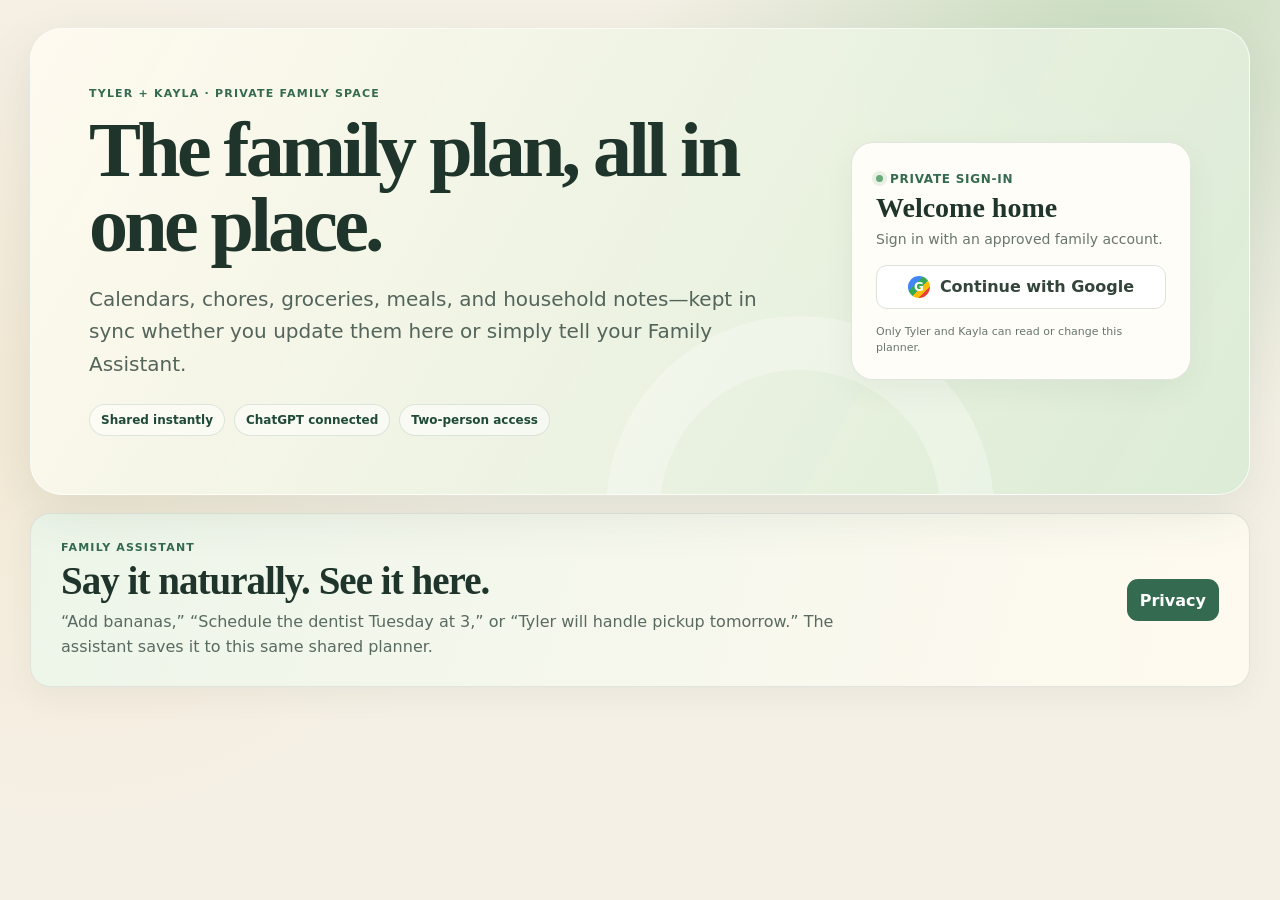
==== index.html @ 643282ab "Add full family calendar" ====
<!doctype html>
<html lang="en">
<head>
  <meta charset="UTF-8">
  <meta name="viewport" content="width=device-width,initial-scale=1">
  <meta name="description" content="A private shared family planner for Tyler and Kayla.">
  <title>Tyler & Kayla's Family Planner</title>
  <link rel="stylesheet" href="src/styles.css?v=calendar-1">
</head>
<body>
  <main class="shell">
    <section class="hero">
      <div class="hero-copy">
        <p class="eyebrow">Tyler + Kayla · Private family space</p>
        <h1>The family plan, all in one place.</h1>
        <p class="lede">Calendars, chores, groceries, meals, and household notes—kept in sync whether you update them here or simply tell your Family Assistant.</p>
        <div class="hero-pills" aria-label="Planner features">
          <span>Shared instantly</span>
          <span>ChatGPT connected</span>
          <span>Two-person access</span>
        </div>
      </div>

      <aside class="profile" aria-labelledby="signInTitle">
        <div>
          <span id="authStatus" class="status">Private sign-in</span>
          <h2 id="signInTitle">Welcome home</h2>
          <p id="authMessage" class="profile-copy">Sign in with an approved family account.</p>
        </div>

        <button id="googleSignIn" class="google-button" type="button">
          <span class="google-mark" aria-hidden="true">G</span>
          Continue with Google
        </button>

        <button id="signOut" class="secondary-button" type="button" hidden>Sign out</button>
        <small class="privacy-note">Only Tyler and Kayla can read or change this planner.</small>
      </aside>
    </section>

    <section id="dashboard" hidden>
      <header class="dashboard-bar">
        <div>
          <p class="eyebrow">Household dashboard</p>
          <h2>Today at a glance</h2>
          <p id="signedInAs" class="dashboard-copy"></p>
        </div>
        <div class="live-indicator">
          <span id="liveDot" class="live-dot" aria-hidden="true"></span>
          <span id="liveStatus">Connecting live updates…</span>
        </div>
      </header>

      <div id="summary" class="summary-grid" aria-label="Planner summary"></div>
      <section id="plannerGrid" class="grid" aria-label="Family planner"></section>
    </section>

    <section id="calendarView" class="calendar-view" aria-labelledby="calendarViewTitle" hidden>
      <div class="calendar-view-shell">
        <header class="calendar-view-header">
          <div class="calendar-view-brand">
            <button id="calendarClose" class="calendar-back-button" type="button">Back to planner</button>
            <div>
              <p class="eyebrow">Tyler + Kayla</p>
              <h2 id="calendarViewTitle">Family Calendar</h2>
            </div>
          </div>

          <div class="calendar-controls" aria-label="Calendar navigation">
            <button id="calendarToday" class="calendar-today-button" type="button">Today</button>
            <button id="calendarPrevious" class="calendar-nav-button" type="button" aria-label="Previous month">Previous</button>
            <button id="calendarNext" class="calendar-nav-button" type="button" aria-label="Next month">Next</button>
          </div>
        </header>

        <div class="calendar-toolbar">
          <div>
            <p class="card-eyebrow">Month view</p>
            <h3 id="calendarMonthLabel"></h3>
          </div>
          <div class="calendar-legend" aria-label="Calendar item types">
            <span><i class="legend-dot event-dot" aria-hidden="true"></i>Events</span>
            <span><i class="legend-dot task-dot" aria-hidden="true"></i>Tasks</span>
            <span><i class="legend-dot meal-dot" aria-hidden="true"></i>Meals</span>
          </div>
        </div>

        <div class="calendar-layout">
          <div class="calendar-board" aria-label="Monthly family calendar">
            <div class="calendar-weekdays" role="row" aria-hidden="true">
              <span>Sun</span>
              <span>Mon</span>
              <span>Tue</span>
              <span>Wed</span>
              <span>Thu</span>
              <span>Fri</span>
              <span>Sat</span>
            </div>
            <div id="calendarMonthGrid" class="calendar-month-grid" role="grid"></div>
          </div>

          <aside class="calendar-day-panel" aria-labelledby="calendarSelectedDate">
            <div class="calendar-day-heading">
              <p class="card-eyebrow">Selected day</p>
              <h3 id="calendarSelectedDate"></h3>
            </div>
            <div id="calendarDayItems" class="calendar-day-items" aria-live="polite"></div>

            <form id="calendarEventForm" class="calendar-event-form">
              <div>
                <p class="card-eyebrow">Quick add</p>
                <h3>Add an event</h3>
              </div>
              <label>
                <span>Event</span>
                <input id="calendarEventTitle" name="title" type="text" placeholder="Dinner, appointment, pickup..." required>
              </label>
              <div class="calendar-form-row">
                <label>
                  <span>Date</span>
                  <input id="calendarEventDate" name="date" type="date" required>
                </label>
                <label>
                  <span>Time</span>
                  <input id="calendarEventTime" name="time" type="time" value="09:00" required>
                </label>
              </div>
              <label>
                <span>Notes</span>
                <textarea id="calendarEventNotes" name="notes" placeholder="Address or anything worth remembering"></textarea>
              </label>
              <button type="submit">Add to family calendar</button>
            </form>
          </aside>
        </div>
      </div>
    </section>

    <section class="assistant-banner">
      <div>
        <p class="eyebrow">Family Assistant</p>
        <h2>Say it naturally. See it here.</h2>
        <p>“Add bananas,” “Schedule the dentist Tuesday at 3,” or “Tyler will handle pickup tomorrow.” The assistant saves it to this same shared planner.</p>
      </div>
      <a href="privacy.html">Privacy</a>
    </section>
  </main>

  <div id="toast" class="toast" role="status" aria-live="polite" hidden></div>

  <script src="src/supabase.js?v=2.110.6"></script>
  <script src="src/app.js?v=calendar-1"></script>
</body>
</html>
---- src/styles.css ----
:root {
  font-family: Inter, ui-sans-serif, system-ui, -apple-system, BlinkMacSystemFont, "Segoe UI", sans-serif;
  color: #1f352b;
  background: #f5f0e6;
  --green-900: #1f4a37;
  --green-700: #346b50;
  --green-500: #5e8c6f;
  --green-100: #e9f2e7;
  --cream: #f5f0e6;
  --paper: #fffdf8;
  --ink: #1f352b;
  --muted: #68766f;
  --line: #dde3db;
  --danger: #a4423b;
  --shadow: 0 18px 50px rgba(43, 77, 57, .10);
}

* { box-sizing: border-box; }

body {
  margin: 0;
  min-height: 100vh;
  background:
    radial-gradient(circle at 88% -5%, rgba(176, 210, 171, .65), transparent 31rem),
    radial-gradient(circle at 5% 45%, rgba(239, 218, 175, .32), transparent 28rem),
    var(--cream);
}

button,
input,
textarea,
summary { font: inherit; }

button,
summary { -webkit-tap-highlight-color: transparent; }

button:focus-visible,
input:focus-visible,
textarea:focus-visible,
summary:focus-visible,
a:focus-visible {
  outline: 3px solid rgba(52, 107, 80, .28);
  outline-offset: 2px;
}

.shell {
  width: min(1220px, calc(100% - 34px));
  margin: 0 auto;
  padding: 28px 0 56px;
}

.hero {
  display: grid;
  grid-template-columns: minmax(0, 1fr) 340px;
  gap: 38px;
  align-items: center;
  padding: clamp(30px, 5vw, 58px);
  border: 1px solid rgba(255, 255, 255, .72);
  border-radius: 32px;
  background: linear-gradient(120deg, rgba(255, 250, 239, .98), rgba(218, 235, 213, .96));
  box-shadow: var(--shadow);
  overflow: hidden;
  position: relative;
}

.hero::after {
  content: "";
  position: absolute;
  width: 280px;
  height: 280px;
  right: 255px;
  bottom: -210px;
  border-radius: 50%;
  border: 54px solid rgba(255, 255, 255, .28);
  pointer-events: none;
}

.hero-copy,
.profile { position: relative; z-index: 1; }

.eyebrow,
.card-eyebrow {
  margin: 0;
  color: var(--green-700);
  font-size: 11px;
  font-weight: 800;
  letter-spacing: .11em;
  text-transform: uppercase;
}

h1 {
  max-width: 760px;
  margin: 13px 0 20px;
  font: 700 clamp(43px, 6.5vw, 78px)/.96 Georgia, "Times New Roman", serif;
  letter-spacing: -.048em;
}

.lede {
  max-width: 690px;
  margin: 0;
  color: #53645b;
  font-size: clamp(17px, 2vw, 20px);
  line-height: 1.62;
}

.hero-pills {
  display: flex;
  flex-wrap: wrap;
  gap: 9px;
  margin-top: 24px;
}

.hero-pills span {
  padding: 8px 11px;
  border: 1px solid rgba(52, 107, 80, .15);
  border-radius: 999px;
  background: rgba(255, 255, 255, .52);
  color: var(--green-900);
  font-size: 12px;
  font-weight: 750;
}

.profile,
.card,
.summary-card,
.assistant-banner {
  border: 1px solid rgba(221, 227, 219, .9);
  background: rgba(255, 253, 248, .96);
  box-shadow: 0 10px 30px rgba(43, 77, 57, .06);
}

.profile {
  display: grid;
  gap: 15px;
  padding: 24px;
  border-radius: 22px;
}

.profile h2 {
  margin: 7px 0 5px;
  font: 700 28px/1.1 Georgia, "Times New Roman", serif;
}

.status {
  display: inline-flex;
  align-items: center;
  gap: 7px;
  color: var(--green-700);
  font-size: 12px;
  font-weight: 800;
  text-transform: uppercase;
  letter-spacing: .06em;
}

.status::before {
  content: "";
  width: 7px;
  height: 7px;
  border-radius: 50%;
  background: #69a979;
  box-shadow: 0 0 0 4px rgba(105, 169, 121, .15);
}

.profile-copy,
.dashboard-copy,
.privacy-note {
  color: var(--muted);
  line-height: 1.45;
}

.profile-copy { margin: 0; font-size: 14px; }
.privacy-note { font-size: 11px; }

button,
.assistant-banner a {
  min-height: 42px;
  border: 0;
  border-radius: 11px;
  padding: 10px 13px;
  background: var(--green-700);
  color: white;
  font-weight: 780;
  cursor: pointer;
  text-decoration: none;
  transition: transform .15s ease, box-shadow .15s ease, opacity .15s ease;
}

button:hover,
.assistant-banner a:hover {
  transform: translateY(-1px);
  box-shadow: 0 7px 16px rgba(52, 107, 80, .16);
}

button:disabled { cursor: wait; opacity: .55; transform: none; box-shadow: none; }

.google-button {
  display: flex;
  align-items: center;
  justify-content: center;
  gap: 10px;
  background: white;
  color: #33443b;
  border: 1px solid var(--line);
}

.google-mark {
  display: inline-grid;
  place-items: center;
  width: 22px;
  height: 22px;
  border-radius: 50%;
  background: linear-gradient(135deg, #4285f4 0 35%, #34a853 35% 55%, #fbbc05 55% 75%, #ea4335 75%);
  color: white;
  font-size: 12px;
  font-weight: 900;
}

.secondary-button {
  background: var(--green-100);
  color: var(--green-900);
}

.button-row {
  display: grid;
  grid-template-columns: 1fr 1fr;
  gap: 8px;
}

.password-access {
  border-top: 1px solid var(--line);
  padding-top: 12px;
}

.password-access summary {
  color: var(--muted);
  cursor: pointer;
  font-size: 12px;
  font-weight: 700;
}

.compact-form { margin-top: 13px; }

.form {
  display: grid;
  gap: 9px;
}

label {
  display: grid;
  gap: 6px;
  color: #44564c;
  font-size: 12px;
  font-weight: 750;
}

input,
textarea {
  width: 100%;
  border: 1px solid var(--line);
  border-radius: 10px;
  padding: 10px 11px;
  background: #fff;
  color: var(--ink);
}

input::placeholder,
textarea::placeholder { color: #9aa49e; }

textarea {
  min-height: 70px;
  resize: vertical;
}

#dashboard { margin-top: 28px; }

.dashboard-bar {
  display: flex;
  align-items: end;
  justify-content: space-between;
  gap: 20px;
  margin: 0 4px 16px;
}

.dashboard-bar h2,
.assistant-banner h2 {
  margin: 7px 0 4px;
  font: 700 clamp(28px, 4vw, 39px)/1.05 Georgia, "Times New Roman", serif;
  letter-spacing: -.025em;
}

.dashboard-copy { margin: 0; font-size: 13px; }

.live-indicator {
  display: flex;
  align-items: center;
  gap: 8px;
  padding: 9px 12px;
  border: 1px solid var(--line);
  border-radius: 999px;
  background: rgba(255, 253, 248, .76);
  color: var(--muted);
  font-size: 12px;
  font-weight: 700;
}

.live-dot {
  width: 8px;
  height: 8px;
  border-radius: 50%;
  background: #c9a85e;
}

.live-dot.connected {
  background: #5ba36d;
  box-shadow: 0 0 0 4px rgba(91, 163, 109, .14);
}

.summary-grid {
  display: grid;
  grid-template-columns: repeat(4, 1fr);
  gap: 12px;
  margin-bottom: 16px;
}

.summary-card {
  display: flex;
  align-items: baseline;
  gap: 10px;
  padding: 17px 18px;
  border-radius: 16px;
}

.summary-card strong {
  color: var(--green-900);
  font: 700 29px/1 Georgia, "Times New Roman", serif;
}

.summary-card span {
  color: var(--muted);
  font-size: 12px;
  font-weight: 750;
}

.grid {
  display: grid;
  grid-template-columns: repeat(3, minmax(0, 1fr));
  gap: 16px;
}

.card {
  min-width: 0;
  padding: 20px;
  border-radius: 20px;
}

.card-heading {
  display: flex;
  justify-content: space-between;
  align-items: start;
  gap: 12px;
  margin-bottom: 15px;
}

.card-heading h3 {
  margin: 5px 0 0;
  font: 700 25px/1.12 Georgia, "Times New Roman", serif;
}

.card-count {
  display: grid;
  place-items: center;
  min-width: 29px;
  height: 29px;
  border-radius: 10px;
  background: var(--green-100);
  color: var(--green-700);
  font-size: 12px;
  font-weight: 850;
}

.item-form {
  padding: 13px;
  border: 1px solid #e7ebe5;
  border-radius: 14px;
  background: #fbfaf5;
}

.item-form button { margin-top: 2px; }

.item-list { margin-top: 14px; }

.item {
  display: flex;
  justify-content: space-between;
  gap: 12px;
  padding: 14px 1px;
  border-top: 1px solid var(--line);
}

.item-copy { min-width: 0; }

.item-title-line {
  display: flex;
  align-items: center;
  flex-wrap: wrap;
  gap: 7px;
}

.item strong {
  display: block;
  overflow-wrap: anywhere;
}

.item small {
  display: block;
  margin-top: 4px;
  color: var(--muted);
  font-size: 11px;
  line-height: 1.4;
}

.item p {
  margin: 7px 0 0;
  color: #596a61;
  font-size: 12px;
  line-height: 1.45;
  white-space: pre-wrap;
}

.item.is-complete strong { color: #869189; text-decoration: line-through; }

.source-badge {
  padding: 3px 6px;
  border-radius: 999px;
  background: #eee9fb;
  color: #65568f;
  font-size: 9px;
  font-weight: 850;
  letter-spacing: .03em;
  text-transform: uppercase;
}

.item-actions {
  display: grid;
  align-content: start;
  gap: 3px;
}

.mini-button,
.text-button {
  min-height: 30px;
  padding: 5px 8px;
  border-radius: 8px;
  font-size: 10px;
}

.mini-button {
  background: var(--green-100);
  color: var(--green-700);
}

.text-button {
  background: transparent;
  color: #8a6b65;
}

.empty-state {
  margin: 4px 0 0;
  padding: 12px 0 2px;
  border-top: 1px solid var(--line);
  color: #909b95;
  font-size: 12px;
}

.activity-list { display: grid; }

.activity-item {
  display: grid;
  grid-template-columns: 31px 1fr;
  gap: 10px;
  align-items: start;
  padding: 12px 0;
  border-top: 1px solid var(--line);
}

.activity-initial {
  display: grid;
  place-items: center;
  width: 31px;
  height: 31px;
  border-radius: 11px;
  background: var(--green-100);
  color: var(--green-700);
  font: 700 14px Georgia, "Times New Roman", serif;
}

.activity-item strong {
  display: block;
  font-size: 12px;
  line-height: 1.35;
  text-transform: capitalize;
}

.activity-item small {
  display: block;
  margin-top: 3px;
  color: var(--muted);
  font-size: 10px;
  line-height: 1.4;
}

.assistant-banner {
  display: flex;
  align-items: center;
  justify-content: space-between;
  gap: 28px;
  margin-top: 18px;
  padding: 27px 30px;
  border-radius: 20px;
  background: linear-gradient(105deg, #edf5e9, #fffaf0);
}

.assistant-banner p:not(.eyebrow) {
  max-width: 790px;
  margin: 8px 0 0;
  color: #596a61;
  line-height: 1.55;
}

.assistant-banner a {
  display: inline-grid;
  place-items: center;
  min-width: 92px;
}

.toast {
  position: fixed;
  z-index: 20;
  right: 20px;
  bottom: 20px;
  max-width: min(380px, calc(100% - 40px));
  padding: 13px 16px;
  border-radius: 12px;
  background: var(--green-900);
  color: white;
  box-shadow: 0 16px 38px rgba(31, 53, 43, .28);
  font-size: 13px;
  font-weight: 700;
}

.toast.error { background: var(--danger); }

.oauth-body {
  display: grid;
  min-height: 100vh;
  place-items: center;
  padding: 22px;
}

.oauth-shell { width: min(520px, 100%); }

.oauth-card {
  padding: clamp(24px, 6vw, 38px);
  border: 1px solid var(--line);
  border-radius: 25px;
  background: var(--paper);
  box-shadow: var(--shadow);
}

.oauth-card h1 {
  margin: 10px 0 13px;
  font-size: clamp(37px, 8vw, 54px);
}

.oauth-card .lede { font-size: 16px; }

.oauth-panel {
  margin-top: 22px;
  padding: 17px;
  border: 1px solid var(--line);
  border-radius: 15px;
  background: #fbfaf5;
}

.oauth-panel h2 { margin: 0 0 7px; font: 700 23px Georgia, serif; }
.oauth-panel p { color: var(--muted); font-size: 13px; line-height: 1.5; }
.oauth-panel ul { margin: 12px 0 0; padding-left: 20px; color: #53645b; font-size: 13px; }
.oauth-actions { display: grid; grid-template-columns: 1fr 1fr; gap: 9px; margin-top: 16px; }
.oauth-message { margin: 14px 0 0; color: var(--muted); font-size: 12px; line-height: 1.45; }

.privacy-page {
  width: min(760px, calc(100% - 34px));
  margin: 0 auto;
  padding: 48px 0 72px;
}

.privacy-page article {
  padding: clamp(25px, 6vw, 48px);
  border: 1px solid var(--line);
  border-radius: 25px;
  background: var(--paper);
  box-shadow: var(--shadow);
}

.privacy-page h1 { font-size: clamp(42px, 8vw, 64px); }
.privacy-page h2 { margin: 30px 0 8px; font: 700 24px Georgia, serif; }
.privacy-page p,
.privacy-page li { color: #53645b; line-height: 1.65; }
.privacy-page a { color: var(--green-700); }

@media (max-width: 960px) {
  .hero { grid-template-columns: 1fr; }
  .hero::after { right: -150px; }
  .profile { max-width: 520px; }
  .grid { grid-template-columns: repeat(2, minmax(0, 1fr)); }
}

@media (max-width: 700px) {
  .shell { width: min(100% - 22px, 1220px); padding-top: 11px; }
  .hero { padding: 27px 20px; border-radius: 23px; gap: 27px; }
  h1 { font-size: clamp(42px, 14vw, 63px); }
  .hero-pills { gap: 6px; }
  .dashboard-bar { align-items: start; flex-direction: column; }
  .summary-grid { grid-template-columns: repeat(2, 1fr); }
  .grid { grid-template-columns: 1fr; }
  .assistant-banner { align-items: start; flex-direction: column; padding: 24px 21px; }
  .activity-card { order: 6; }
}

@media (prefers-reduced-motion: reduce) {
  *, *::before, *::after { scroll-behavior: auto !important; transition: none !important; }
}
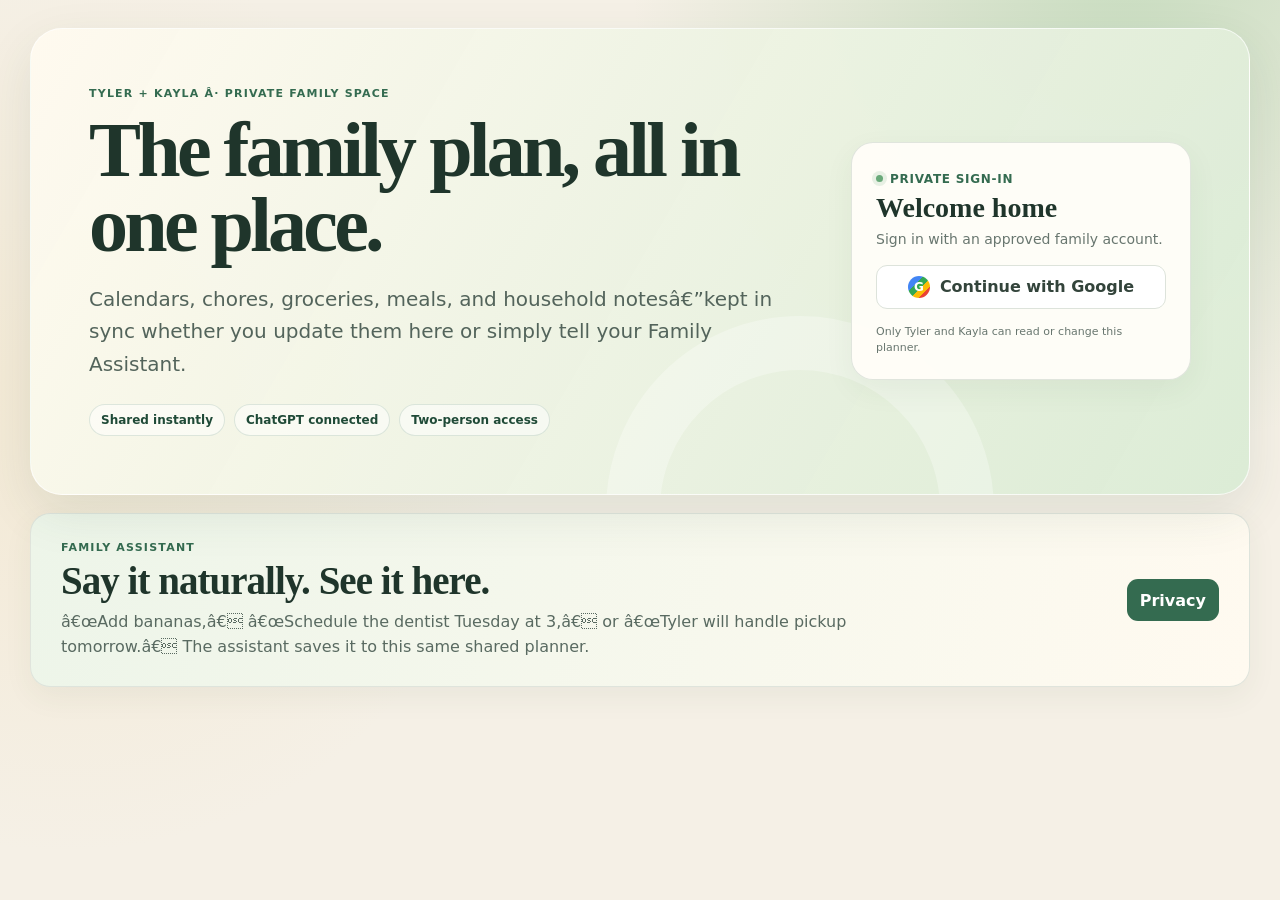
==== commit 4d321ec4: "Expand family planner features" ====
--- a/index.html
+++ b/index.html
@@ -5,15 +5,15 @@
   <meta name="viewport" content="width=device-width,initial-scale=1">
   <meta name="description" content="A private shared family planner for Tyler and Kayla.">
   <title>Tyler & Kayla's Family Planner</title>
-  <link rel="stylesheet" href="src/styles.css?v=calendar-1">
+  <link rel="stylesheet" href="src/styles.css?v=family-features-1">
 </head>
 <body>
   <main class="shell">
     <section class="hero">
       <div class="hero-copy">
-        <p class="eyebrow">Tyler + Kayla · Private family space</p>
+        <p class="eyebrow">Tyler + Kayla Â· Private family space</p>
         <h1>The family plan, all in one place.</h1>
-        <p class="lede">Calendars, chores, groceries, meals, and household notes—kept in sync whether you update them here or simply tell your Family Assistant.</p>
+        <p class="lede">Calendars, chores, groceries, meals, and household notesâ€”kept in sync whether you update them here or simply tell your Family Assistant.</p>
         <div class="hero-pills" aria-label="Planner features">
           <span>Shared instantly</span>
           <span>ChatGPT connected</span>
@@ -47,10 +47,11 @@
         </div>
         <div class="live-indicator">
           <span id="liveDot" class="live-dot" aria-hidden="true"></span>
-          <span id="liveStatus">Connecting live updates…</span>
+          <span id="liveStatus">Connecting live updatesâ€¦</span>
         </div>
       </header>
 
+      <section id="todayPanel" class="today-panel" aria-label="Today and reminders"></section>
       <div id="summary" class="summary-grid" aria-label="Planner summary"></div>
       <section id="plannerGrid" class="grid" aria-label="Family planner"></section>
     </section>
@@ -82,6 +83,8 @@
             <span><i class="legend-dot event-dot" aria-hidden="true"></i>Events</span>
             <span><i class="legend-dot task-dot" aria-hidden="true"></i>Tasks</span>
             <span><i class="legend-dot meal-dot" aria-hidden="true"></i>Meals</span>
+            <span><i class="legend-dot routine-dot" aria-hidden="true"></i>Routines</span>
+            <span><i class="legend-dot reminder-dot" aria-hidden="true"></i>Reminders</span>
           </div>
         </div>
 
@@ -140,7 +143,7 @@
       <div>
         <p class="eyebrow">Family Assistant</p>
         <h2>Say it naturally. See it here.</h2>
-        <p>“Add bananas,” “Schedule the dentist Tuesday at 3,” or “Tyler will handle pickup tomorrow.” The assistant saves it to this same shared planner.</p>
+        <p>â€œAdd bananas,â€ â€œSchedule the dentist Tuesday at 3,â€ or â€œTyler will handle pickup tomorrow.â€ The assistant saves it to this same shared planner.</p>
       </div>
       <a href="privacy.html">Privacy</a>
     </section>
@@ -149,6 +152,7 @@
   <div id="toast" class="toast" role="status" aria-live="polite" hidden></div>
 
   <script src="src/supabase.js?v=2.110.6"></script>
-  <script src="src/app.js?v=calendar-1"></script>
+  <script src="src/app.js?v=family-features-1"></script>
 </body>
 </html>
+
--- a/src/styles.css
+++ b/src/styles.css
@@ -509,6 +509,373 @@
   line-height: 1.4;
 }
 
+.calendar-title-link {
+  display: inline-flex;
+  align-items: center;
+  gap: 8px;
+  color: var(--green-900);
+  text-decoration-thickness: 1px;
+  text-decoration-color: rgba(52, 107, 80, .35);
+  text-underline-offset: 4px;
+}
+
+.calendar-title-link span {
+  padding: 4px 7px;
+  border-radius: 999px;
+  background: var(--green-100);
+  color: var(--green-700);
+  font: 800 9px/1 Inter, ui-sans-serif, system-ui, sans-serif;
+  letter-spacing: .04em;
+  text-transform: uppercase;
+}
+
+.calendar-title-link:hover { text-decoration-color: var(--green-700); }
+
+body.calendar-open { overflow: hidden; }
+
+.calendar-view[hidden] { display: none; }
+
+.calendar-view {
+  position: fixed;
+  z-index: 50;
+  inset: 0;
+  overflow-y: auto;
+  padding: 18px;
+  background:
+    radial-gradient(circle at 100% 0, rgba(176, 210, 171, .52), transparent 34rem),
+    radial-gradient(circle at 0 100%, rgba(239, 218, 175, .26), transparent 30rem),
+    var(--cream);
+}
+
+.calendar-view-shell {
+  width: min(1580px, 100%);
+  min-height: calc(100vh - 36px);
+  margin: 0 auto;
+}
+
+.calendar-view-header {
+  position: sticky;
+  z-index: 5;
+  top: 0;
+  display: flex;
+  align-items: center;
+  justify-content: space-between;
+  gap: 24px;
+  padding: 16px 18px;
+  border: 1px solid rgba(221, 227, 219, .94);
+  border-radius: 20px;
+  background: rgba(255, 253, 248, .94);
+  box-shadow: 0 12px 34px rgba(43, 77, 57, .10);
+  backdrop-filter: blur(14px);
+}
+
+.calendar-view-brand,
+.calendar-controls,
+.calendar-toolbar,
+.calendar-legend {
+  display: flex;
+  align-items: center;
+}
+
+.calendar-view-brand { gap: 14px; }
+
+.calendar-view-brand h2 {
+  margin: 4px 0 0;
+  font: 700 28px/1 Georgia, "Times New Roman", serif;
+  letter-spacing: -.02em;
+}
+
+.calendar-controls { gap: 7px; }
+
+.calendar-back-button,
+.calendar-today-button,
+.calendar-nav-button {
+  min-height: 38px;
+  border: 1px solid var(--line);
+  background: white;
+  color: var(--green-900);
+  font-size: 12px;
+}
+
+.calendar-back-button { background: var(--green-900); color: white; }
+.calendar-today-button { background: var(--green-100); border-color: transparent; }
+
+.calendar-toolbar {
+  justify-content: space-between;
+  gap: 20px;
+  padding: 24px 6px 15px;
+}
+
+.calendar-toolbar h3 {
+  margin: 5px 0 0;
+  font: 700 clamp(30px, 4vw, 47px)/1 Georgia, "Times New Roman", serif;
+  letter-spacing: -.035em;
+}
+
+.calendar-legend {
+  flex-wrap: wrap;
+  justify-content: end;
+  gap: 13px;
+  color: var(--muted);
+  font-size: 11px;
+  font-weight: 750;
+}
+
+.calendar-legend span { display: inline-flex; align-items: center; gap: 6px; }
+
+.legend-dot {
+  display: inline-block;
+  width: 8px;
+  height: 8px;
+  border-radius: 50%;
+}
+
+.event-dot { background: var(--green-500); }
+.task-dot { background: #ca9b48; }
+.meal-dot { background: #8d75b5; }
+
+.calendar-layout {
+  display: grid;
+  grid-template-columns: minmax(0, 1fr) 350px;
+  gap: 16px;
+  align-items: start;
+}
+
+.calendar-board {
+  min-width: 0;
+  overflow: hidden;
+  border: 1px solid var(--line);
+  border-radius: 20px;
+  background: var(--paper);
+  box-shadow: var(--shadow);
+}
+
+.calendar-weekdays,
+.calendar-month-grid {
+  display: grid;
+  grid-template-columns: repeat(7, minmax(0, 1fr));
+}
+
+.calendar-weekdays {
+  border-bottom: 1px solid var(--line);
+  background: #f8f7f1;
+}
+
+.calendar-weekdays span {
+  padding: 12px 10px;
+  color: var(--muted);
+  font-size: 10px;
+  font-weight: 850;
+  letter-spacing: .08em;
+  text-align: center;
+  text-transform: uppercase;
+}
+
+.calendar-month-grid {
+  gap: 1px;
+  background: var(--line);
+}
+
+.calendar-day {
+  min-width: 0;
+  min-height: clamp(122px, 11vw, 170px);
+  padding: 8px;
+  background: var(--paper);
+  transition: background .15s ease, box-shadow .15s ease;
+}
+
+.calendar-day.outside-month { background: #f7f5ef; }
+.calendar-day.outside-month > * { opacity: .52; }
+.calendar-day.selected { background: #edf5e9; box-shadow: inset 0 0 0 2px var(--green-500); }
+.calendar-day.today:not(.selected) { box-shadow: inset 0 0 0 1px rgba(52, 107, 80, .34); }
+
+.calendar-day-number {
+  display: flex;
+  align-items: center;
+  justify-content: space-between;
+  width: 100%;
+  min-height: 28px;
+  padding: 0;
+  border-radius: 8px;
+  background: transparent;
+  color: var(--ink);
+  box-shadow: none;
+}
+
+.calendar-day-number:hover { transform: none; box-shadow: none; }
+
+.calendar-day-number span {
+  display: grid;
+  place-items: center;
+  width: 27px;
+  height: 27px;
+  border-radius: 9px;
+  font-size: 12px;
+  font-weight: 850;
+}
+
+.calendar-day.today .calendar-day-number span { background: var(--green-900); color: white; }
+
+.calendar-day-number small {
+  color: var(--green-700);
+  font-size: 9px;
+  font-weight: 850;
+  text-transform: uppercase;
+}
+
+.calendar-day-chips {
+  display: grid;
+  gap: 4px;
+  margin-top: 6px;
+}
+
+.calendar-chip,
+.calendar-more {
+  width: 100%;
+  min-height: 0;
+  padding: 6px 7px;
+  border: 0;
+  border-radius: 7px;
+  box-shadow: none;
+  text-align: left;
+}
+
+.calendar-chip {
+  display: grid;
+  grid-template-columns: auto minmax(0, 1fr);
+  gap: 6px;
+  align-items: center;
+  background: #e4f0e2;
+  color: #27523d;
+}
+
+.calendar-chip.task { background: #f7ead2; color: #79551b; }
+.calendar-chip.meal { background: #eee8f7; color: #5d4c7a; }
+.calendar-chip.is-complete { opacity: .56; }
+.calendar-chip.is-complete strong { text-decoration: line-through; }
+
+.calendar-chip span {
+  font-size: 8px;
+  font-weight: 850;
+  text-transform: uppercase;
+}
+
+.calendar-chip strong {
+  overflow: hidden;
+  font-size: 10px;
+  text-overflow: ellipsis;
+  white-space: nowrap;
+}
+
+.calendar-chip:hover,
+.calendar-more:hover { transform: translateY(-1px); box-shadow: none; filter: brightness(.98); }
+
+.calendar-more {
+  background: transparent;
+  color: var(--green-700);
+  font-size: 9px;
+  font-weight: 800;
+}
+
+.calendar-day-panel {
+  position: sticky;
+  top: 100px;
+  padding: 20px;
+  border: 1px solid var(--line);
+  border-radius: 20px;
+  background: rgba(255, 253, 248, .97);
+  box-shadow: var(--shadow);
+}
+
+.calendar-day-heading h3,
+.calendar-event-form h3 {
+  margin: 5px 0 0;
+  font: 700 25px/1.12 Georgia, "Times New Roman", serif;
+}
+
+.calendar-day-items { margin-top: 15px; }
+
+.calendar-day-entry {
+  padding: 13px 0;
+  border-top: 1px solid var(--line);
+}
+
+.calendar-day-entry-topline {
+  display: flex;
+  align-items: center;
+  justify-content: space-between;
+  gap: 10px;
+  margin-bottom: 7px;
+}
+
+.calendar-type-badge {
+  padding: 4px 7px;
+  border-radius: 999px;
+  background: #e4f0e2;
+  color: #27523d;
+  font-size: 9px;
+  font-weight: 850;
+  letter-spacing: .04em;
+  text-transform: uppercase;
+}
+
+.calendar-type-badge.task { background: #f7ead2; color: #79551b; }
+.calendar-type-badge.meal { background: #eee8f7; color: #5d4c7a; }
+
+.calendar-day-entry > strong { display: block; font-size: 13px; overflow-wrap: anywhere; }
+.calendar-day-entry.is-complete > strong { color: #869189; text-decoration: line-through; }
+
+.calendar-day-entry > small {
+  display: block;
+  margin-top: 4px;
+  color: var(--muted);
+  font-size: 10px;
+}
+
+.calendar-day-entry > p {
+  margin: 7px 0 0;
+  color: #596a61;
+  font-size: 11px;
+  line-height: 1.45;
+  white-space: pre-wrap;
+}
+
+.calendar-entry-action {
+  min-height: 27px;
+  padding: 4px 8px;
+  border-radius: 8px;
+  background: var(--green-100);
+  color: var(--green-700);
+  font-size: 9px;
+}
+
+.calendar-entry-action.remove { background: #f8ece9; color: #8a4f46; }
+
+.calendar-day-empty {
+  margin: 0;
+  padding: 14px 0;
+  border-top: 1px solid var(--line);
+  color: var(--muted);
+  font-size: 12px;
+  line-height: 1.5;
+}
+
+.calendar-event-form {
+  display: grid;
+  gap: 10px;
+  margin-top: 18px;
+  padding-top: 18px;
+  border-top: 1px solid var(--line);
+}
+
+.calendar-form-row {
+  display: grid;
+  grid-template-columns: 1.25fr .75fr;
+  gap: 8px;
+}
+
+.calendar-event-form textarea { min-height: 62px; }
+
 .assistant-banner {
   display: flex;
   align-items: center;
@@ -613,6 +980,8 @@
   .hero::after { right: -150px; }
   .profile { max-width: 520px; }
   .grid { grid-template-columns: repeat(2, minmax(0, 1fr)); }
+  .calendar-layout { grid-template-columns: 1fr; }
+  .calendar-day-panel { position: static; }
 }
 
 @media (max-width: 700px) {
@@ -625,6 +994,28 @@
   .grid { grid-template-columns: 1fr; }
   .assistant-banner { align-items: start; flex-direction: column; padding: 24px 21px; }
   .activity-card { order: 6; }
+  .calendar-view { padding: 0; }
+  .calendar-view-shell { width: 100%; min-height: 100vh; }
+  .calendar-view-header {
+    align-items: stretch;
+    flex-direction: column;
+    gap: 13px;
+    border-radius: 0 0 18px 18px;
+  }
+  .calendar-view-brand { align-items: flex-start; }
+  .calendar-view-brand h2 { font-size: 24px; }
+  .calendar-controls { width: 100%; }
+  .calendar-controls button { flex: 1; padding-inline: 8px; }
+  .calendar-toolbar { align-items: flex-start; flex-direction: column; padding: 22px 16px 14px; }
+  .calendar-toolbar h3 { font-size: 36px; }
+  .calendar-legend { justify-content: start; }
+  .calendar-layout { padding: 0 10px 18px; }
+  .calendar-board { overflow-x: auto; border-radius: 16px; }
+  .calendar-weekdays,
+  .calendar-month-grid { min-width: 760px; }
+  .calendar-day { min-height: 122px; }
+  .calendar-day-panel { border-radius: 16px; }
+  .calendar-form-row { grid-template-columns: 1fr 1fr; }
 }
 
 @media (prefers-reduced-motion: reduce) {
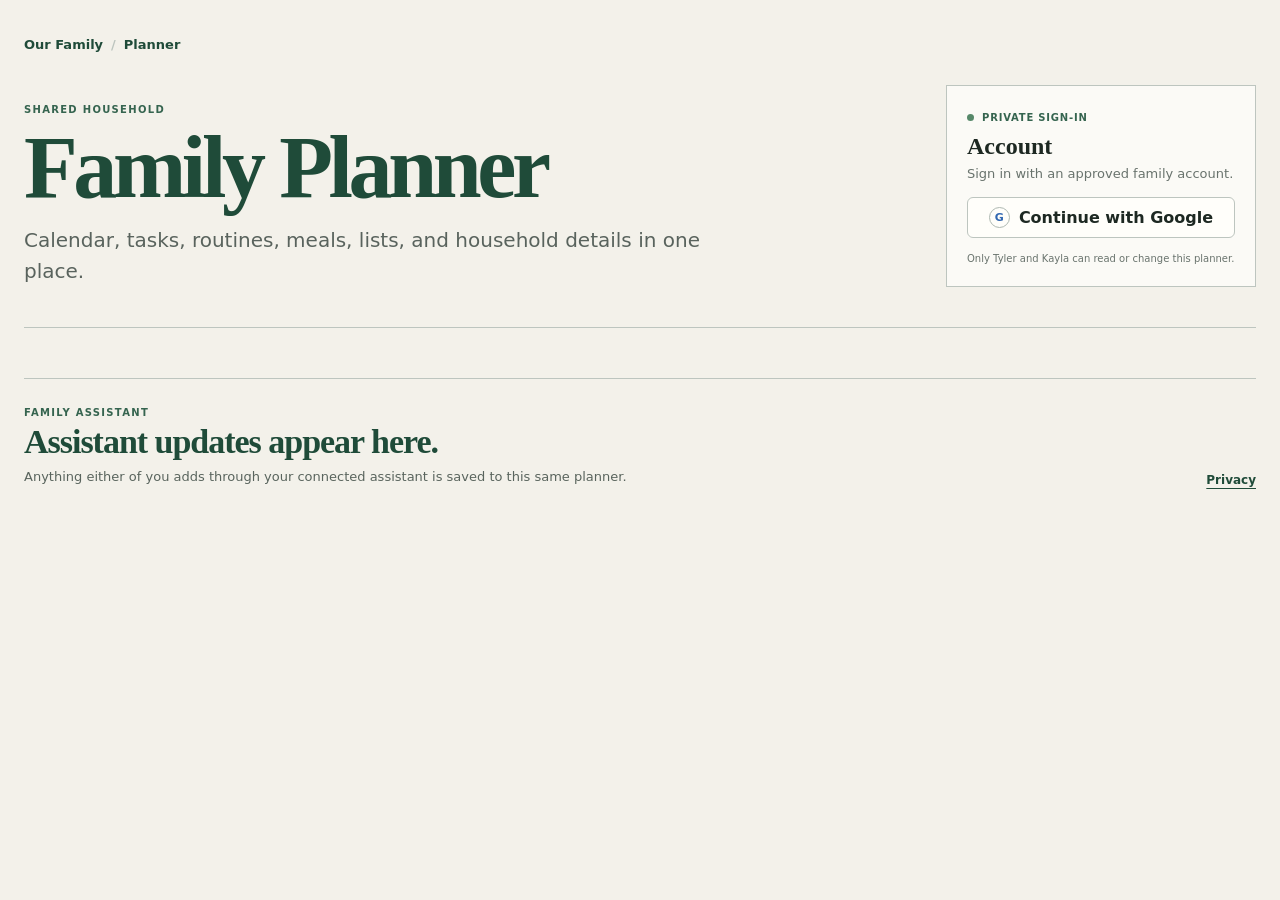
==== commit 7a10d0c7: "Fix planner text encoding and refresh interface" ====
--- a/index.html
+++ b/index.html
@@ -3,51 +3,44 @@
 <head>
   <meta charset="UTF-8">
   <meta name="viewport" content="width=device-width,initial-scale=1">
+  <meta name="theme-color" content="#1f4b39">
   <meta name="description" content="A private shared family planner for Tyler and Kayla.">
-  <title>Tyler & Kayla's Family Planner</title>
-  <link rel="stylesheet" href="src/styles.css?v=family-features-1">
+  <title>Tyler &amp; Kayla's Family Planner</title>
+  <link rel="icon" href="favicon.svg">
+  <link rel="stylesheet" href="src/styles.css?v=planner-clean-3">
 </head>
 <body>
   <main class="shell">
-    <section class="hero">
+    <header class="hero">
       <div class="hero-copy">
-        <p class="eyebrow">Tyler + Kayla Â· Private family space</p>
-        <h1>The family plan, all in one place.</h1>
-        <p class="lede">Calendars, chores, groceries, meals, and household notesâ€”kept in sync whether you update them here or simply tell your Family Assistant.</p>
-        <div class="hero-pills" aria-label="Planner features">
-          <span>Shared instantly</span>
-          <span>ChatGPT connected</span>
-          <span>Two-person access</span>
-        </div>
+        <a class="home-link" href="index.html">Our Family <span aria-hidden="true">/</span> Planner</a>
+        <p class="eyebrow">Shared household</p>
+        <h1>Family Planner</h1>
+        <p class="lede">Calendar, tasks, routines, meals, lists, and household details in one place.</p>
       </div>
 
       <aside class="profile" aria-labelledby="signInTitle">
         <div>
           <span id="authStatus" class="status">Private sign-in</span>
-          <h2 id="signInTitle">Welcome home</h2>
+          <h2 id="signInTitle">Account</h2>
           <p id="authMessage" class="profile-copy">Sign in with an approved family account.</p>
         </div>
-
-        <button id="googleSignIn" class="google-button" type="button">
-          <span class="google-mark" aria-hidden="true">G</span>
-          Continue with Google
-        </button>
-
+        <button id="googleSignIn" class="google-button" type="button"><span class="google-mark" aria-hidden="true">G</span>Continue with Google</button>
         <button id="signOut" class="secondary-button" type="button" hidden>Sign out</button>
         <small class="privacy-note">Only Tyler and Kayla can read or change this planner.</small>
       </aside>
-    </section>
+    </header>
 
     <section id="dashboard" hidden>
       <header class="dashboard-bar">
         <div>
           <p class="eyebrow">Household dashboard</p>
-          <h2>Today at a glance</h2>
+          <h2>Overview</h2>
           <p id="signedInAs" class="dashboard-copy"></p>
         </div>
-        <div class="live-indicator">
-          <span id="liveDot" class="live-dot" aria-hidden="true"></span>
-          <span id="liveStatus">Connecting live updatesâ€¦</span>
+        <div class="dashboard-actions">
+          <div class="live-indicator"><span id="liveDot" class="live-dot" aria-hidden="true"></span><span id="liveStatus">Connecting live updates...</span></div>
+          <a class="chore-board-link" href="chore-board.html">Kid chore board <span aria-hidden="true">&rarr;</span></a>
         </div>
       </header>
 
@@ -61,12 +54,8 @@
         <header class="calendar-view-header">
           <div class="calendar-view-brand">
             <button id="calendarClose" class="calendar-back-button" type="button">Back to planner</button>
-            <div>
-              <p class="eyebrow">Tyler + Kayla</p>
-              <h2 id="calendarViewTitle">Family Calendar</h2>
-            </div>
+            <div><p class="eyebrow">Tyler + Kayla</p><h2 id="calendarViewTitle">Family Calendar</h2></div>
           </div>
-
           <div class="calendar-controls" aria-label="Calendar navigation">
             <button id="calendarToday" class="calendar-today-button" type="button">Today</button>
             <button id="calendarPrevious" class="calendar-nav-button" type="button" aria-label="Previous month">Previous</button>
@@ -75,10 +64,7 @@
         </header>
 
         <div class="calendar-toolbar">
-          <div>
-            <p class="card-eyebrow">Month view</p>
-            <h3 id="calendarMonthLabel"></h3>
-          </div>
+          <div><p class="card-eyebrow">Month view</p><h3 id="calendarMonthLabel"></h3></div>
           <div class="calendar-legend" aria-label="Calendar item types">
             <span><i class="legend-dot event-dot" aria-hidden="true"></i>Events</span>
             <span><i class="legend-dot task-dot" aria-hidden="true"></i>Tasks</span>
@@ -90,69 +76,53 @@
 
         <div class="calendar-layout">
           <div class="calendar-board" aria-label="Monthly family calendar">
-            <div class="calendar-weekdays" role="row" aria-hidden="true">
-              <span>Sun</span>
-              <span>Mon</span>
-              <span>Tue</span>
-              <span>Wed</span>
-              <span>Thu</span>
-              <span>Fri</span>
-              <span>Sat</span>
-            </div>
+            <div class="calendar-weekdays" role="row" aria-hidden="true"><span>Sun</span><span>Mon</span><span>Tue</span><span>Wed</span><span>Thu</span><span>Fri</span><span>Sat</span></div>
             <div id="calendarMonthGrid" class="calendar-month-grid" role="grid"></div>
           </div>
 
           <aside class="calendar-day-panel" aria-labelledby="calendarSelectedDate">
-            <div class="calendar-day-heading">
-              <p class="card-eyebrow">Selected day</p>
-              <h3 id="calendarSelectedDate"></h3>
-            </div>
+            <div class="calendar-day-heading"><p class="card-eyebrow">Selected day</p><h3 id="calendarSelectedDate"></h3></div>
             <div id="calendarDayItems" class="calendar-day-items" aria-live="polite"></div>
-
             <form id="calendarEventForm" class="calendar-event-form">
-              <div>
-                <p class="card-eyebrow">Quick add</p>
-                <h3>Add an event</h3>
+              <div><p class="card-eyebrow">Quick add</p><h3>Add an event</h3></div>
+              <label><span>Event</span><input id="calendarEventTitle" name="title" type="text" placeholder="Dinner, appointment, pickup" required></label>
+              <div class="calendar-form-row">
+                <label><span>Date</span><input id="calendarEventDate" name="date" type="date" required></label>
+                <label><span>Time</span><input id="calendarEventTime" name="time" type="time" value="09:00" required></label>
               </div>
-              <label>
-                <span>Event</span>
-                <input id="calendarEventTitle" name="title" type="text" placeholder="Dinner, appointment, pickup..." required>
-              </label>
-              <div class="calendar-form-row">
-                <label>
-                  <span>Date</span>
-                  <input id="calendarEventDate" name="date" type="date" required>
-                </label>
-                <label>
-                  <span>Time</span>
-                  <input id="calendarEventTime" name="time" type="time" value="09:00" required>
-                </label>
-              </div>
-              <label>
-                <span>Notes</span>
-                <textarea id="calendarEventNotes" name="notes" placeholder="Address or anything worth remembering"></textarea>
-              </label>
-              <button type="submit">Add to family calendar</button>
+              <label><span>Notes</span><textarea id="calendarEventNotes" name="notes" placeholder="Address or anything worth remembering"></textarea></label>
+              <button type="submit">Add event</button>
             </form>
           </aside>
         </div>
       </div>
     </section>
 
-    <section class="assistant-banner">
-      <div>
-        <p class="eyebrow">Family Assistant</p>
-        <h2>Say it naturally. See it here.</h2>
-        <p>â€œAdd bananas,â€ â€œSchedule the dentist Tuesday at 3,â€ or â€œTyler will handle pickup tomorrow.â€ The assistant saves it to this same shared planner.</p>
-      </div>
+    <footer class="assistant-banner">
+      <div><p class="eyebrow">Family Assistant</p><h2>Assistant updates appear here.</h2><p>Anything either of you adds through your connected assistant is saved to this same planner.</p></div>
       <a href="privacy.html">Privacy</a>
-    </section>
+    </footer>
   </main>
 
   <div id="toast" class="toast" role="status" aria-live="polite" hidden></div>
 
+  <dialog id="editDialog" class="edit-dialog" aria-labelledby="editDialogTitle">
+    <form id="editItemForm" method="dialog">
+      <div class="edit-dialog-header">
+        <div><p class="eyebrow">Update planner item</p><h2 id="editDialogTitle">Edit item</h2></div>
+        <button class="edit-close" type="button" data-edit-cancel aria-label="Close editor">&times;</button>
+      </div>
+      <input id="editItemId" name="id" type="hidden">
+      <div id="editFields" class="edit-form-grid"></div>
+      <div class="edit-dialog-actions">
+        <button class="secondary-button" type="button" data-edit-cancel>Cancel</button>
+        <button type="submit">Save changes</button>
+      </div>
+    </form>
+  </dialog>
+
+  <script src="src/family-time.js?v=1"></script>
   <script src="src/supabase.js?v=2.110.6"></script>
-  <script src="src/app.js?v=family-features-1"></script>
+  <script src="src/app.js?v=planner-time-1"></script>
 </body>
 </html>
-
--- a/src/styles.css
+++ b/src/styles.css
@@ -1,155 +1,141 @@
 :root {
   font-family: Inter, ui-sans-serif, system-ui, -apple-system, BlinkMacSystemFont, "Segoe UI", sans-serif;
-  color: #1f352b;
-  background: #f5f0e6;
-  --green-900: #1f4a37;
-  --green-700: #346b50;
-  --green-500: #5e8c6f;
-  --green-100: #e9f2e7;
-  --cream: #f5f0e6;
-  --paper: #fffdf8;
-  --ink: #1f352b;
-  --muted: #68766f;
-  --line: #dde3db;
-  --danger: #a4423b;
-  --shadow: 0 18px 50px rgba(43, 77, 57, .10);
+  color: #1d2822;
+  background: #f3f1ea;
+  --green-900: #1f4b39;
+  --green-700: #35644f;
+  --green-500: #678d77;
+  --green-100: #e5ece7;
+  --page: #f3f1ea;
+  --paper: #fbfaf6;
+  --surface: #fffefa;
+  --ink: #1d2822;
+  --muted: #69736d;
+  --line: #d6dbd6;
+  --line-dark: #bdc5bf;
+  --danger: #9b423b;
+  --warning: #a46e21;
 }
 
 * { box-sizing: border-box; }
+[hidden] { display: none !important; }
+
+html { color-scheme: light; }
 
 body {
+  min-width: 320px;
+  min-height: 100vh;
   margin: 0;
-  min-height: 100vh;
-  background:
-    radial-gradient(circle at 88% -5%, rgba(176, 210, 171, .65), transparent 31rem),
-    radial-gradient(circle at 5% 45%, rgba(239, 218, 175, .32), transparent 28rem),
-    var(--cream);
-}
-
-button,
-input,
-textarea,
-summary { font: inherit; }
-
-button,
-summary { -webkit-tap-highlight-color: transparent; }
+  background: var(--page);
+  color: var(--ink);
+  text-rendering: optimizeLegibility;
+}
+
+a { color: inherit; }
+button, input, textarea, select, summary { font: inherit; }
+button, summary { -webkit-tap-highlight-color: transparent; }
 
 button:focus-visible,
 input:focus-visible,
 textarea:focus-visible,
+select:focus-visible,
 summary:focus-visible,
 a:focus-visible {
-  outline: 3px solid rgba(52, 107, 80, .28);
-  outline-offset: 2px;
-}
+  outline: 3px solid rgba(31, 75, 57, .24);
+  outline-offset: 3px;
+}
+
+button {
+  min-height: 40px;
+  border: 1px solid var(--green-900);
+  border-radius: 6px;
+  padding: 9px 13px;
+  background: var(--green-900);
+  color: white;
+  font-weight: 750;
+  cursor: pointer;
+  transition: background-color .14s ease, border-color .14s ease, color .14s ease;
+}
+
+button:hover { background: #173c2d; }
+button:disabled { cursor: wait; opacity: .5; }
 
 .shell {
-  width: min(1220px, calc(100% - 34px));
+  width: min(1400px, calc(100% - 48px));
   margin: 0 auto;
-  padding: 28px 0 56px;
+  padding: 0 0 48px;
 }
 
 .hero {
   display: grid;
-  grid-template-columns: minmax(0, 1fr) 340px;
-  gap: 38px;
-  align-items: center;
-  padding: clamp(30px, 5vw, 58px);
-  border: 1px solid rgba(255, 255, 255, .72);
-  border-radius: 32px;
-  background: linear-gradient(120deg, rgba(255, 250, 239, .98), rgba(218, 235, 213, .96));
-  box-shadow: var(--shadow);
-  overflow: hidden;
-  position: relative;
-}
-
-.hero::after {
-  content: "";
-  position: absolute;
-  width: 280px;
-  height: 280px;
-  right: 255px;
-  bottom: -210px;
-  border-radius: 50%;
-  border: 54px solid rgba(255, 255, 255, .28);
-  pointer-events: none;
-}
-
-.hero-copy,
-.profile { position: relative; z-index: 1; }
+  grid-template-columns: minmax(0, 1fr) 310px;
+  gap: clamp(38px, 7vw, 110px);
+  align-items: end;
+  padding: 34px 0 40px;
+  border-bottom: 1px solid var(--line-dark);
+}
+
+.home-link {
+  display: inline-flex;
+  align-items: center;
+  gap: 8px;
+  margin-bottom: 52px;
+  color: var(--green-900);
+  font-size: 13px;
+  font-weight: 800;
+  text-decoration: none;
+}
+
+.home-link span { color: var(--line-dark); }
 
 .eyebrow,
 .card-eyebrow {
   margin: 0;
   color: var(--green-700);
-  font-size: 11px;
-  font-weight: 800;
-  letter-spacing: .11em;
+  font-size: 10px;
+  font-weight: 850;
+  letter-spacing: .13em;
   text-transform: uppercase;
 }
 
 h1 {
-  max-width: 760px;
-  margin: 13px 0 20px;
-  font: 700 clamp(43px, 6.5vw, 78px)/.96 Georgia, "Times New Roman", serif;
-  letter-spacing: -.048em;
+  max-width: 820px;
+  margin: 13px 0 16px;
+  color: var(--green-900);
+  font: 700 clamp(50px, 7.2vw, 88px)/.92 Georgia, "Times New Roman", serif;
+  letter-spacing: -.05em;
 }
 
 .lede {
-  max-width: 690px;
+  max-width: 700px;
   margin: 0;
-  color: #53645b;
-  font-size: clamp(17px, 2vw, 20px);
-  line-height: 1.62;
-}
-
-.hero-pills {
-  display: flex;
-  flex-wrap: wrap;
-  gap: 9px;
-  margin-top: 24px;
-}
-
-.hero-pills span {
-  padding: 8px 11px;
-  border: 1px solid rgba(52, 107, 80, .15);
-  border-radius: 999px;
-  background: rgba(255, 255, 255, .52);
-  color: var(--green-900);
-  font-size: 12px;
-  font-weight: 750;
-}
-
-.profile,
-.card,
-.summary-card,
-.assistant-banner {
-  border: 1px solid rgba(221, 227, 219, .9);
-  background: rgba(255, 253, 248, .96);
-  box-shadow: 0 10px 30px rgba(43, 77, 57, .06);
+  color: #59635d;
+  font-size: clamp(16px, 1.8vw, 20px);
+  line-height: 1.55;
 }
 
 .profile {
   display: grid;
-  gap: 15px;
-  padding: 24px;
-  border-radius: 22px;
+  gap: 13px;
+  padding: 20px;
+  border: 1px solid var(--line-dark);
+  background: var(--paper);
 }
 
 .profile h2 {
-  margin: 7px 0 5px;
-  font: 700 28px/1.1 Georgia, "Times New Roman", serif;
+  margin: 8px 0 5px;
+  font: 700 24px/1.1 Georgia, "Times New Roman", serif;
 }
 
 .status {
   display: inline-flex;
   align-items: center;
-  gap: 7px;
+  gap: 8px;
   color: var(--green-700);
-  font-size: 12px;
-  font-weight: 800;
+  font-size: 10px;
+  font-weight: 850;
+  letter-spacing: .08em;
   text-transform: uppercase;
-  letter-spacing: .06em;
 }
 
 .status::before {
@@ -157,78 +143,61 @@
   width: 7px;
   height: 7px;
   border-radius: 50%;
-  background: #69a979;
-  box-shadow: 0 0 0 4px rgba(105, 169, 121, .15);
+  background: #568869;
 }
 
 .profile-copy,
 .dashboard-copy,
 .privacy-note {
   color: var(--muted);
-  line-height: 1.45;
-}
-
-.profile-copy { margin: 0; font-size: 14px; }
-.privacy-note { font-size: 11px; }
-
-button,
-.assistant-banner a {
-  min-height: 42px;
-  border: 0;
-  border-radius: 11px;
-  padding: 10px 13px;
-  background: var(--green-700);
-  color: white;
-  font-weight: 780;
-  cursor: pointer;
-  text-decoration: none;
-  transition: transform .15s ease, box-shadow .15s ease, opacity .15s ease;
-}
-
-button:hover,
-.assistant-banner a:hover {
-  transform: translateY(-1px);
-  box-shadow: 0 7px 16px rgba(52, 107, 80, .16);
-}
-
-button:disabled { cursor: wait; opacity: .55; transform: none; box-shadow: none; }
+  line-height: 1.5;
+}
+
+.profile-copy { margin: 0; font-size: 13px; }
+.privacy-note { font-size: 10px; }
 
 .google-button {
   display: flex;
   align-items: center;
   justify-content: center;
-  gap: 10px;
-  background: white;
-  color: #33443b;
-  border: 1px solid var(--line);
-}
+  gap: 9px;
+  border-color: var(--line-dark);
+  background: var(--surface);
+  color: var(--ink);
+}
+
+.google-button:hover { border-color: #9ca8a0; background: white; }
 
 .google-mark {
-  display: inline-grid;
+  display: grid;
+  width: 21px;
+  height: 21px;
   place-items: center;
-  width: 22px;
-  height: 22px;
+  border: 1px solid #aeb8b1;
   border-radius: 50%;
-  background: linear-gradient(135deg, #4285f4 0 35%, #34a853 35% 55%, #fbbc05 55% 75%, #ea4335 75%);
-  color: white;
-  font-size: 12px;
+  color: #3267b1;
+  font-size: 11px;
   font-weight: 900;
 }
 
 .secondary-button {
-  background: var(--green-100);
-  color: var(--green-900);
-}
-
-.button-row {
+  border-color: var(--line-dark);
+  background: transparent;
+  color: var(--green-900);
+}
+
+.secondary-button:hover { background: var(--green-100); }
+
+.button-row,
+.oauth-actions {
   display: grid;
   grid-template-columns: 1fr 1fr;
   gap: 8px;
 }
 
 .password-access {
+  padding-top: 13px;
   border-top: 1px solid var(--line);
-  padding-top: 12px;
 }
 
 .password-access summary {
@@ -238,301 +207,369 @@
   font-weight: 700;
 }
 
-.compact-form { margin-top: 13px; }
-
-.form {
-  display: grid;
-  gap: 9px;
-}
+.compact-form { margin-top: 14px; }
+
+.form { display: grid; gap: 10px; }
 
 label {
   display: grid;
   gap: 6px;
-  color: #44564c;
-  font-size: 12px;
-  font-weight: 750;
+  color: #455049;
+  font-size: 11px;
+  font-weight: 800;
 }
 
 input,
-textarea {
+textarea,
+select {
   width: 100%;
-  border: 1px solid var(--line);
-  border-radius: 10px;
+  border: 1px solid var(--line-dark);
+  border-radius: 5px;
   padding: 10px 11px;
-  background: #fff;
+  background: white;
   color: var(--ink);
 }
 
+input:hover,
+textarea:hover,
+select:hover { border-color: #98a49d; }
+
 input::placeholder,
-textarea::placeholder { color: #9aa49e; }
-
-textarea {
-  min-height: 70px;
-  resize: vertical;
-}
-
-#dashboard { margin-top: 28px; }
+textarea::placeholder { color: #959e98; }
+
+textarea { min-height: 76px; resize: vertical; }
+select { min-height: 41px; }
+
+#dashboard { margin-top: 38px; }
 
 .dashboard-bar {
   display: flex;
   align-items: end;
   justify-content: space-between;
-  gap: 20px;
-  margin: 0 4px 16px;
+  gap: 24px;
+  padding-bottom: 20px;
+  border-bottom: 1px solid var(--line);
 }
 
 .dashboard-bar h2,
 .assistant-banner h2 {
   margin: 7px 0 4px;
-  font: 700 clamp(28px, 4vw, 39px)/1.05 Georgia, "Times New Roman", serif;
-  letter-spacing: -.025em;
-}
-
-.dashboard-copy { margin: 0; font-size: 13px; }
+  color: var(--green-900);
+  font: 700 clamp(30px, 4vw, 44px)/1 Georgia, "Times New Roman", serif;
+  letter-spacing: -.03em;
+}
+
+.dashboard-copy { margin: 0; font-size: 12px; }
+
+.dashboard-actions {
+  display: flex;
+  align-items: center;
+  gap: 20px;
+}
+
+.chore-board-link {
+  display: inline-flex;
+  align-items: center;
+  gap: 9px;
+  color: var(--green-900);
+  font-size: 12px;
+  font-weight: 800;
+  text-underline-offset: 4px;
+  white-space: nowrap;
+}
 
 .live-indicator {
   display: flex;
   align-items: center;
   gap: 8px;
-  padding: 9px 12px;
+  color: var(--muted);
+  font-size: 11px;
+  font-weight: 700;
+}
+
+.live-dot {
+  width: 7px;
+  height: 7px;
+  border-radius: 50%;
+  background: #b7863d;
+}
+
+.live-dot.connected { background: #4f8a64; }
+
+.today-panel {
+  margin: 24px 0 18px;
+  padding: 22px;
+  border: 1px solid var(--line-dark);
+  background: var(--surface);
+}
+
+.today-heading,
+.today-item-topline {
+  display: flex;
+  align-items: center;
+  justify-content: space-between;
+  gap: 12px;
+}
+
+.today-heading { margin-bottom: 16px; }
+.today-heading h3 { margin: 5px 0 0; font: 700 25px/1.1 Georgia, serif; }
+.today-heading > span { color: var(--muted); font-size: 11px; font-weight: 800; }
+
+.today-list {
+  display: grid;
+  grid-template-columns: repeat(auto-fit, minmax(225px, 1fr));
+  gap: 1px;
   border: 1px solid var(--line);
-  border-radius: 999px;
-  background: rgba(255, 253, 248, .76);
+  background: var(--line);
+}
+
+.today-item {
+  min-width: 0;
+  padding: 15px;
+  background: var(--paper);
+}
+
+.today-item.overdue { box-shadow: inset 3px 0 0 #b9574c; }
+.today-item.done { opacity: .62; }
+.today-item > strong { display: block; margin-top: 11px; font-size: 13px; }
+.today-item > small { display: block; margin-top: 4px; color: var(--muted); font-size: 10px; }
+.today-item-topline small { color: var(--muted); font-size: 10px; }
+.today-done { width: 100%; margin-top: 10px; }
+.today-empty { margin: 0; color: var(--muted); font-size: 13px; }
+
+.summary-grid {
+  display: grid;
+  grid-template-columns: repeat(6, minmax(0, 1fr));
+  margin-bottom: 18px;
+  border: 1px solid var(--line-dark);
+  background: var(--surface);
+}
+
+.summary-card {
+  display: grid;
+  gap: 5px;
+  min-width: 0;
+  padding: 16px 17px;
+  border-right: 1px solid var(--line);
+}
+
+.summary-card:last-child { border-right: 0; }
+.summary-card strong { color: var(--green-900); font: 700 27px/1 Georgia, "Times New Roman", serif; }
+.summary-card span { color: var(--muted); font-size: 10px; font-weight: 800; text-transform: uppercase; letter-spacing: .05em; }
+
+.grid {
+  display: grid;
+  grid-template-columns: repeat(2, minmax(0, 1fr));
+  gap: 16px;
+}
+
+.card {
+  min-width: 0;
+  padding: 22px;
+  border: 1px solid var(--line-dark);
+  background: var(--surface);
+}
+
+.card-heading {
+  display: flex;
+  align-items: start;
+  justify-content: space-between;
+  gap: 12px;
+  margin-bottom: 15px;
+}
+
+.card-heading h3 {
+  margin: 0 0 6px;
+  color: var(--green-900);
+  font: 700 25px/1.08 Georgia, "Times New Roman", serif;
+}
+
+.card-count {
+  display: grid;
+  min-width: 28px;
+  height: 28px;
+  place-items: center;
+  border: 1px solid var(--line);
   color: var(--muted);
+  font-size: 11px;
+  font-weight: 850;
+}
+
+.add-panel {
+  margin: 15px 0 0;
+  border-top: 1px solid var(--line);
+  border-bottom: 1px solid var(--line);
+}
+
+.add-panel summary {
+  display: flex;
+  align-items: center;
+  justify-content: space-between;
+  min-height: 46px;
+  color: var(--green-900);
+  cursor: pointer;
   font-size: 12px;
-  font-weight: 700;
-}
-
-.live-dot {
-  width: 8px;
-  height: 8px;
-  border-radius: 50%;
-  background: #c9a85e;
-}
-
-.live-dot.connected {
-  background: #5ba36d;
-  box-shadow: 0 0 0 4px rgba(91, 163, 109, .14);
-}
-
-.summary-grid {
-  display: grid;
-  grid-template-columns: repeat(4, 1fr);
-  gap: 12px;
-  margin-bottom: 16px;
-}
-
-.summary-card {
-  display: flex;
+  font-weight: 800;
+  list-style: none;
+}
+
+.add-panel summary::-webkit-details-marker { display: none; }
+.add-panel summary::after { content: "+"; font-size: 20px; font-weight: 400; }
+.add-panel[open] summary::after { content: "-"; }
+
+.item-form {
+  grid-template-columns: repeat(2, minmax(0, 1fr));
+  padding: 4px 0 16px;
+}
+
+.item-form label:has(textarea),
+.item-form button { grid-column: 1 / -1; }
+
+.item-form button { margin-top: 3px; }
+.item-list { margin-top: 14px; }
+
+.item {
+  display: grid;
+  grid-template-columns: minmax(0, 1fr) auto;
+  gap: 16px;
+  padding: 16px 0;
+  border-top: 1px solid var(--line);
+}
+
+.item-copy { min-width: 0; }
+.item-title-line { display: flex; align-items: center; flex-wrap: wrap; gap: 8px; }
+.item strong { display: block; overflow-wrap: anywhere; }
+.item small { display: block; margin-top: 5px; color: var(--muted); font-size: 10px; line-height: 1.45; }
+.item p { margin: 8px 0 0; color: #56625b; font-size: 12px; line-height: 1.5; white-space: pre-wrap; }
+.item.is-complete strong { color: #7d8881; text-decoration: line-through; }
+
+.source-badge {
+  color: #5f507f;
+  font-size: 9px;
+  font-weight: 850;
+  letter-spacing: .05em;
+  text-transform: uppercase;
+}
+
+.item-actions {
+  display: flex;
+  flex-wrap: wrap;
+  align-content: start;
+  justify-content: flex-end;
+  gap: 5px;
+  max-width: 180px;
+}
+
+.mini-button,
+.text-button,
+.undo-button,
+.calendar-entry-action {
+  min-height: 30px;
+  padding: 5px 8px;
+  border-radius: 4px;
+  font-size: 10px;
+}
+
+.mini-button {
+  border-color: var(--line-dark);
+  background: transparent;
+  color: var(--green-900);
+}
+
+.mini-button:hover { background: var(--green-100); }
+.edit-button { border-color: #aebcb2; }
+
+.text-button {
+  border-color: transparent;
+  background: transparent;
+  color: #884d46;
+}
+
+.text-button:hover { border-color: #ddc0bc; background: #f7ecea; }
+
+.empty-state {
+  margin: 4px 0 0;
+  padding: 15px 0 2px;
+  border-top: 1px solid var(--line);
+  color: #87918b;
+  font-size: 11px;
+}
+
+.checklist { display: grid; gap: 5px; margin-top: 11px; }
+
+.checklist-row {
+  display: grid;
+  grid-template-columns: 20px minmax(0, 1fr);
+  gap: 9px;
+  align-items: center;
+  width: 100%;
+  min-height: 34px;
+  padding: 5px 7px;
+  border: 1px solid var(--line);
+  border-radius: 4px;
+  background: white;
+  color: var(--ink);
+  text-align: left;
+}
+
+.checklist-row:hover { border-color: #9eaaa2; background: white; }
+.checklist-row span { display: grid; width: 18px; height: 18px; place-items: center; border: 1px solid #aab5ae; color: white; font-size: 10px; }
+.checklist-row strong { min-width: 0; font-size: 11px; overflow-wrap: anywhere; }
+.checklist-row.checked { background: var(--green-100); color: #68736c; }
+.checklist-row.checked span { border-color: var(--green-700); background: var(--green-700); }
+.checklist-row.checked strong { text-decoration: line-through; }
+
+.feedback-card,
+.activity-card { grid-column: 1 / -1; }
+
+.feedback-intro { margin: -3px 0 15px; color: var(--muted); font-size: 12px; }
+.feedback-form { display: grid; grid-template-columns: minmax(0, 1fr) 150px; gap: 10px; align-items: end; margin-bottom: 18px; }
+.feedback-form textarea { min-height: 76px; }
+.feedback-form button { min-height: 42px; }
+.feedback-list { padding-top: 4px; }
+
+.activity-tools { display: flex; align-items: center; gap: 8px; }
+.undo-button { border-color: #c9b793; background: transparent; color: #745b2c; }
+.undo-button:hover { background: #f2ebdc; }
+.activity-list { display: grid; grid-template-columns: repeat(2, minmax(0, 1fr)); column-gap: 28px; }
+.activity-item { display: grid; grid-template-columns: 30px minmax(0, 1fr); gap: 10px; padding: 13px 0; border-top: 1px solid var(--line); }
+.activity-initial { display: grid; width: 30px; height: 30px; place-items: center; border: 1px solid var(--line-dark); color: var(--green-900); font: 700 13px Georgia, serif; }
+.activity-item strong { display: block; font-size: 11px; line-height: 1.4; text-transform: capitalize; }
+.activity-item small { display: block; margin-top: 3px; color: var(--muted); font-size: 9px; line-height: 1.4; }
+
+.edit-dialog {
+  width: min(680px, calc(100% - 28px));
+  max-height: calc(100vh - 40px);
+  padding: 0;
+  border: 1px solid var(--line-dark);
+  border-radius: 10px;
+  background: var(--surface);
+  color: var(--ink);
+}
+
+.edit-dialog::backdrop { background: rgba(20, 32, 26, .66); }
+.edit-dialog form { padding: 26px; }
+.edit-dialog-header,
+.edit-dialog-actions { display: flex; align-items: center; justify-content: space-between; gap: 14px; }
+.edit-dialog-header h2 { margin: 3px 0 0; }
+.edit-close { width: 38px; min-height: 38px; padding: 0; border-color: var(--line-dark); background: transparent; color: var(--green-900); font-size: 23px; line-height: 1; }
+.edit-close:hover { background: var(--green-100); }
+.edit-form-grid { display: grid; grid-template-columns: repeat(2, minmax(0, 1fr)); gap: 15px; margin: 24px 0; }
+.edit-form-grid label:has(textarea) { grid-column: 1 / -1; }
+.edit-form-grid textarea { min-height: 120px; }
+.edit-dialog-actions { justify-content: flex-end; padding-top: 18px; border-top: 1px solid var(--line); }
+
+.calendar-title-link {
+  display: inline-flex;
   align-items: baseline;
   gap: 10px;
-  padding: 17px 18px;
-  border-radius: 16px;
-}
-
-.summary-card strong {
-  color: var(--green-900);
-  font: 700 29px/1 Georgia, "Times New Roman", serif;
-}
-
-.summary-card span {
-  color: var(--muted);
-  font-size: 12px;
-  font-weight: 750;
-}
-
-.grid {
-  display: grid;
-  grid-template-columns: repeat(3, minmax(0, 1fr));
-  gap: 16px;
-}
-
-.card {
-  min-width: 0;
-  padding: 20px;
-  border-radius: 20px;
-}
-
-.card-heading {
-  display: flex;
-  justify-content: space-between;
-  align-items: start;
-  gap: 12px;
-  margin-bottom: 15px;
-}
-
-.card-heading h3 {
-  margin: 5px 0 0;
-  font: 700 25px/1.12 Georgia, "Times New Roman", serif;
-}
-
-.card-count {
-  display: grid;
-  place-items: center;
-  min-width: 29px;
-  height: 29px;
-  border-radius: 10px;
-  background: var(--green-100);
-  color: var(--green-700);
-  font-size: 12px;
-  font-weight: 850;
-}
-
-.item-form {
-  padding: 13px;
-  border: 1px solid #e7ebe5;
-  border-radius: 14px;
-  background: #fbfaf5;
-}
-
-.item-form button { margin-top: 2px; }
-
-.item-list { margin-top: 14px; }
-
-.item {
-  display: flex;
-  justify-content: space-between;
-  gap: 12px;
-  padding: 14px 1px;
-  border-top: 1px solid var(--line);
-}
-
-.item-copy { min-width: 0; }
-
-.item-title-line {
-  display: flex;
-  align-items: center;
-  flex-wrap: wrap;
-  gap: 7px;
-}
-
-.item strong {
-  display: block;
-  overflow-wrap: anywhere;
-}
-
-.item small {
-  display: block;
-  margin-top: 4px;
-  color: var(--muted);
-  font-size: 11px;
-  line-height: 1.4;
-}
-
-.item p {
-  margin: 7px 0 0;
-  color: #596a61;
-  font-size: 12px;
-  line-height: 1.45;
-  white-space: pre-wrap;
-}
-
-.item.is-complete strong { color: #869189; text-decoration: line-through; }
-
-.source-badge {
-  padding: 3px 6px;
-  border-radius: 999px;
-  background: #eee9fb;
-  color: #65568f;
-  font-size: 9px;
-  font-weight: 850;
-  letter-spacing: .03em;
-  text-transform: uppercase;
-}
-
-.item-actions {
-  display: grid;
-  align-content: start;
-  gap: 3px;
-}
-
-.mini-button,
-.text-button {
-  min-height: 30px;
-  padding: 5px 8px;
-  border-radius: 8px;
-  font-size: 10px;
-}
-
-.mini-button {
-  background: var(--green-100);
-  color: var(--green-700);
-}
-
-.text-button {
-  background: transparent;
-  color: #8a6b65;
-}
-
-.empty-state {
-  margin: 4px 0 0;
-  padding: 12px 0 2px;
-  border-top: 1px solid var(--line);
-  color: #909b95;
-  font-size: 12px;
-}
-
-.activity-list { display: grid; }
-
-.activity-item {
-  display: grid;
-  grid-template-columns: 31px 1fr;
-  gap: 10px;
-  align-items: start;
-  padding: 12px 0;
-  border-top: 1px solid var(--line);
-}
-
-.activity-initial {
-  display: grid;
-  place-items: center;
-  width: 31px;
-  height: 31px;
-  border-radius: 11px;
-  background: var(--green-100);
-  color: var(--green-700);
-  font: 700 14px Georgia, "Times New Roman", serif;
-}
-
-.activity-item strong {
-  display: block;
-  font-size: 12px;
-  line-height: 1.35;
-  text-transform: capitalize;
-}
-
-.activity-item small {
-  display: block;
-  margin-top: 3px;
-  color: var(--muted);
-  font-size: 10px;
-  line-height: 1.4;
-}
-
-.calendar-title-link {
-  display: inline-flex;
-  align-items: center;
-  gap: 8px;
   color: var(--green-900);
   text-decoration-thickness: 1px;
-  text-decoration-color: rgba(52, 107, 80, .35);
   text-underline-offset: 4px;
 }
 
-.calendar-title-link span {
-  padding: 4px 7px;
-  border-radius: 999px;
-  background: var(--green-100);
-  color: var(--green-700);
-  font: 800 9px/1 Inter, ui-sans-serif, system-ui, sans-serif;
-  letter-spacing: .04em;
-  text-transform: uppercase;
-}
-
-.calendar-title-link:hover { text-decoration-color: var(--green-700); }
-
+.calendar-title-link span { color: var(--muted); font: 800 9px/1 Inter, ui-sans-serif, system-ui, sans-serif; letter-spacing: .05em; text-transform: uppercase; }
 body.calendar-open { overflow: hidden; }
-
 .calendar-view[hidden] { display: none; }
 
 .calendar-view {
@@ -541,17 +578,10 @@
   inset: 0;
   overflow-y: auto;
   padding: 18px;
-  background:
-    radial-gradient(circle at 100% 0, rgba(176, 210, 171, .52), transparent 34rem),
-    radial-gradient(circle at 0 100%, rgba(239, 218, 175, .26), transparent 30rem),
-    var(--cream);
-}
-
-.calendar-view-shell {
-  width: min(1580px, 100%);
-  min-height: calc(100vh - 36px);
-  margin: 0 auto;
-}
+  background: var(--page);
+}
+
+.calendar-view-shell { width: min(1580px, 100%); min-height: calc(100vh - 36px); margin: 0 auto; }
 
 .calendar-view-header {
   position: sticky;
@@ -561,173 +591,82 @@
   align-items: center;
   justify-content: space-between;
   gap: 24px;
-  padding: 16px 18px;
-  border: 1px solid rgba(221, 227, 219, .94);
-  border-radius: 20px;
-  background: rgba(255, 253, 248, .94);
-  box-shadow: 0 12px 34px rgba(43, 77, 57, .10);
-  backdrop-filter: blur(14px);
+  padding: 14px 0;
+  border-bottom: 1px solid var(--line-dark);
+  background: rgba(243, 241, 234, .96);
 }
 
 .calendar-view-brand,
 .calendar-controls,
 .calendar-toolbar,
-.calendar-legend {
-  display: flex;
-  align-items: center;
-}
-
-.calendar-view-brand { gap: 14px; }
-
-.calendar-view-brand h2 {
-  margin: 4px 0 0;
-  font: 700 28px/1 Georgia, "Times New Roman", serif;
-  letter-spacing: -.02em;
-}
-
-.calendar-controls { gap: 7px; }
+.calendar-legend { display: flex; align-items: center; }
+
+.calendar-view-brand { gap: 15px; }
+.calendar-view-brand h2 { margin: 4px 0 0; font: 700 27px/1 Georgia, "Times New Roman", serif; }
+.calendar-controls { gap: 6px; }
 
 .calendar-back-button,
 .calendar-today-button,
 .calendar-nav-button {
-  min-height: 38px;
-  border: 1px solid var(--line);
-  background: white;
-  color: var(--green-900);
-  font-size: 12px;
-}
-
-.calendar-back-button { background: var(--green-900); color: white; }
-.calendar-today-button { background: var(--green-100); border-color: transparent; }
-
-.calendar-toolbar {
-  justify-content: space-between;
-  gap: 20px;
-  padding: 24px 6px 15px;
-}
-
-.calendar-toolbar h3 {
-  margin: 5px 0 0;
-  font: 700 clamp(30px, 4vw, 47px)/1 Georgia, "Times New Roman", serif;
-  letter-spacing: -.035em;
-}
-
-.calendar-legend {
-  flex-wrap: wrap;
-  justify-content: end;
-  gap: 13px;
-  color: var(--muted);
+  min-height: 36px;
+  border-color: var(--line-dark);
+  background: transparent;
+  color: var(--green-900);
   font-size: 11px;
-  font-weight: 750;
-}
-
+}
+
+.calendar-back-button { border-color: var(--green-900); background: var(--green-900); color: white; }
+.calendar-today-button:hover,
+.calendar-nav-button:hover { background: var(--green-100); }
+
+.calendar-toolbar { justify-content: space-between; gap: 20px; padding: 28px 2px 15px; }
+.calendar-toolbar h3 { margin: 5px 0 0; color: var(--green-900); font: 700 clamp(31px, 4vw, 47px)/1 Georgia, "Times New Roman", serif; letter-spacing: -.035em; }
+.calendar-legend { flex-wrap: wrap; justify-content: end; gap: 14px; color: var(--muted); font-size: 10px; font-weight: 750; }
 .calendar-legend span { display: inline-flex; align-items: center; gap: 6px; }
-
-.legend-dot {
-  display: inline-block;
-  width: 8px;
-  height: 8px;
-  border-radius: 50%;
-}
-
+.legend-dot { display: inline-block; width: 7px; height: 7px; border-radius: 50%; }
 .event-dot { background: var(--green-500); }
-.task-dot { background: #ca9b48; }
-.meal-dot { background: #8d75b5; }
-
-.calendar-layout {
-  display: grid;
-  grid-template-columns: minmax(0, 1fr) 350px;
-  gap: 16px;
-  align-items: start;
-}
-
-.calendar-board {
-  min-width: 0;
-  overflow: hidden;
-  border: 1px solid var(--line);
-  border-radius: 20px;
-  background: var(--paper);
-  box-shadow: var(--shadow);
-}
-
+.task-dot { background: #bf8c3a; }
+.meal-dot { background: #8570a6; }
+.routine-dot { background: #4d769a; }
+.reminder-dot { background: #b95e59; }
+
+.calendar-layout { display: grid; grid-template-columns: minmax(0, 1fr) 350px; gap: 15px; align-items: start; }
+.calendar-board { min-width: 0; overflow: hidden; border: 1px solid var(--line-dark); background: var(--surface); }
 .calendar-weekdays,
-.calendar-month-grid {
-  display: grid;
-  grid-template-columns: repeat(7, minmax(0, 1fr));
-}
-
-.calendar-weekdays {
-  border-bottom: 1px solid var(--line);
-  background: #f8f7f1;
-}
-
-.calendar-weekdays span {
-  padding: 12px 10px;
-  color: var(--muted);
-  font-size: 10px;
-  font-weight: 850;
-  letter-spacing: .08em;
-  text-align: center;
-  text-transform: uppercase;
-}
-
-.calendar-month-grid {
-  gap: 1px;
-  background: var(--line);
-}
+.calendar-month-grid { display: grid; grid-template-columns: repeat(7, minmax(0, 1fr)); }
+.calendar-weekdays { border-bottom: 1px solid var(--line-dark); background: #ecebe5; }
+.calendar-weekdays span { padding: 11px 10px; color: var(--muted); font-size: 9px; font-weight: 850; letter-spacing: .08em; text-align: center; text-transform: uppercase; }
+.calendar-month-grid { gap: 1px; background: var(--line); }
 
 .calendar-day {
   min-width: 0;
   min-height: clamp(122px, 11vw, 170px);
   padding: 8px;
-  background: var(--paper);
-  transition: background .15s ease, box-shadow .15s ease;
-}
-
-.calendar-day.outside-month { background: #f7f5ef; }
-.calendar-day.outside-month > * { opacity: .52; }
-.calendar-day.selected { background: #edf5e9; box-shadow: inset 0 0 0 2px var(--green-500); }
-.calendar-day.today:not(.selected) { box-shadow: inset 0 0 0 1px rgba(52, 107, 80, .34); }
+  background: var(--surface);
+}
+
+.calendar-day.outside-month { background: #f0eee8; }
+.calendar-day.outside-month > * { opacity: .45; }
+.calendar-day.selected { box-shadow: inset 0 0 0 2px var(--green-700); }
+.calendar-day.today:not(.selected) { box-shadow: inset 0 0 0 1px #86a190; }
 
 .calendar-day-number {
   display: flex;
   align-items: center;
   justify-content: space-between;
   width: 100%;
-  min-height: 28px;
+  min-height: 27px;
   padding: 0;
-  border-radius: 8px;
+  border: 0;
   background: transparent;
   color: var(--ink);
-  box-shadow: none;
-}
-
-.calendar-day-number:hover { transform: none; box-shadow: none; }
-
-.calendar-day-number span {
-  display: grid;
-  place-items: center;
-  width: 27px;
-  height: 27px;
-  border-radius: 9px;
-  font-size: 12px;
-  font-weight: 850;
-}
-
+}
+
+.calendar-day-number:hover { background: transparent; }
+.calendar-day-number span { display: grid; width: 26px; height: 26px; place-items: center; font-size: 11px; font-weight: 850; }
 .calendar-day.today .calendar-day-number span { background: var(--green-900); color: white; }
-
-.calendar-day-number small {
-  color: var(--green-700);
-  font-size: 9px;
-  font-weight: 850;
-  text-transform: uppercase;
-}
-
-.calendar-day-chips {
-  display: grid;
-  gap: 4px;
-  margin-top: 6px;
-}
+.calendar-day-number small { color: var(--green-700); font-size: 8px; font-weight: 850; text-transform: uppercase; }
+.calendar-day-chips { display: grid; gap: 4px; margin-top: 6px; }
 
 .calendar-chip,
 .calendar-more {
@@ -735,170 +674,82 @@
   min-height: 0;
   padding: 6px 7px;
   border: 0;
-  border-radius: 7px;
-  box-shadow: none;
+  border-radius: 3px;
   text-align: left;
 }
 
-.calendar-chip {
-  display: grid;
-  grid-template-columns: auto minmax(0, 1fr);
-  gap: 6px;
-  align-items: center;
-  background: #e4f0e2;
-  color: #27523d;
-}
-
-.calendar-chip.task { background: #f7ead2; color: #79551b; }
-.calendar-chip.meal { background: #eee8f7; color: #5d4c7a; }
-.calendar-chip.is-complete { opacity: .56; }
+.calendar-chip { display: grid; grid-template-columns: auto minmax(0, 1fr); gap: 6px; align-items: center; background: #e2ece5; color: #28513e; }
+.calendar-chip.task { background: #f2e7d2; color: #75531c; }
+.calendar-chip.meal { background: #eae5f1; color: #5e4f78; }
+.calendar-chip.routine { background: #e0eaf2; color: #345d7d; }
+.calendar-chip.reminder { background: #f2e2df; color: #814942; }
+.calendar-chip.bill { background: #f5ead0; color: #70551e; }
+.calendar-chip.appointment,
+.calendar-chip.activity { background: #e2e8f0; color: #405b7e; }
+.calendar-chip.is-complete { opacity: .5; }
 .calendar-chip.is-complete strong { text-decoration: line-through; }
-
-.calendar-chip span {
+.calendar-chip span { font-size: 7px; font-weight: 850; text-transform: uppercase; }
+.calendar-chip strong { overflow: hidden; font-size: 9px; text-overflow: ellipsis; white-space: nowrap; }
+.calendar-chip:hover { filter: brightness(.97); }
+.calendar-more { background: transparent; color: var(--green-700); font-size: 9px; font-weight: 800; }
+
+.calendar-day-panel {
+  position: sticky;
+  top: 76px;
+  padding: 20px;
+  border: 1px solid var(--line-dark);
+  background: var(--surface);
+}
+
+.calendar-day-heading h3,
+.calendar-event-form h3 { margin: 5px 0 0; font: 700 24px/1.12 Georgia, "Times New Roman", serif; }
+.calendar-day-items { margin-top: 15px; }
+.calendar-day-entry { padding: 14px 0; border-top: 1px solid var(--line); }
+.calendar-day-entry-topline { display: flex; align-items: center; justify-content: space-between; gap: 10px; margin-bottom: 8px; }
+.calendar-entry-actions { display: inline-flex; align-items: center; gap: 5px; }
+
+.calendar-type-badge {
+  padding: 3px 0;
+  color: var(--green-700);
   font-size: 8px;
   font-weight: 850;
+  letter-spacing: .07em;
   text-transform: uppercase;
 }
 
-.calendar-chip strong {
-  overflow: hidden;
-  font-size: 10px;
-  text-overflow: ellipsis;
-  white-space: nowrap;
-}
-
-.calendar-chip:hover,
-.calendar-more:hover { transform: translateY(-1px); box-shadow: none; filter: brightness(.98); }
-
-.calendar-more {
-  background: transparent;
-  color: var(--green-700);
-  font-size: 9px;
-  font-weight: 800;
-}
-
-.calendar-day-panel {
-  position: sticky;
-  top: 100px;
-  padding: 20px;
-  border: 1px solid var(--line);
-  border-radius: 20px;
-  background: rgba(255, 253, 248, .97);
-  box-shadow: var(--shadow);
-}
-
-.calendar-day-heading h3,
-.calendar-event-form h3 {
-  margin: 5px 0 0;
-  font: 700 25px/1.12 Georgia, "Times New Roman", serif;
-}
-
-.calendar-day-items { margin-top: 15px; }
-
-.calendar-day-entry {
-  padding: 13px 0;
-  border-top: 1px solid var(--line);
-}
-
-.calendar-day-entry-topline {
-  display: flex;
-  align-items: center;
-  justify-content: space-between;
-  gap: 10px;
-  margin-bottom: 7px;
-}
-
-.calendar-type-badge {
-  padding: 4px 7px;
-  border-radius: 999px;
-  background: #e4f0e2;
-  color: #27523d;
-  font-size: 9px;
-  font-weight: 850;
-  letter-spacing: .04em;
-  text-transform: uppercase;
-}
-
-.calendar-type-badge.task { background: #f7ead2; color: #79551b; }
-.calendar-type-badge.meal { background: #eee8f7; color: #5d4c7a; }
+.calendar-type-badge.task { color: #815c20; }
+.calendar-type-badge.meal { color: #65537f; }
+.calendar-type-badge.routine { color: #3d6788; }
+.calendar-type-badge.reminder { color: #8b4b45; }
+.calendar-type-badge.bill { color: #775b20; }
+.calendar-type-badge.appointment,
+.calendar-type-badge.activity { color: #496587; }
 
 .calendar-day-entry > strong { display: block; font-size: 13px; overflow-wrap: anywhere; }
-.calendar-day-entry.is-complete > strong { color: #869189; text-decoration: line-through; }
-
-.calendar-day-entry > small {
-  display: block;
-  margin-top: 4px;
-  color: var(--muted);
-  font-size: 10px;
-}
-
-.calendar-day-entry > p {
-  margin: 7px 0 0;
-  color: #596a61;
-  font-size: 11px;
-  line-height: 1.45;
-  white-space: pre-wrap;
-}
-
-.calendar-entry-action {
-  min-height: 27px;
-  padding: 4px 8px;
-  border-radius: 8px;
-  background: var(--green-100);
-  color: var(--green-700);
-  font-size: 9px;
-}
-
-.calendar-entry-action.remove { background: #f8ece9; color: #8a4f46; }
-
-.calendar-day-empty {
-  margin: 0;
-  padding: 14px 0;
-  border-top: 1px solid var(--line);
-  color: var(--muted);
-  font-size: 12px;
-  line-height: 1.5;
-}
-
-.calendar-event-form {
-  display: grid;
-  gap: 10px;
-  margin-top: 18px;
-  padding-top: 18px;
-  border-top: 1px solid var(--line);
-}
-
-.calendar-form-row {
-  display: grid;
-  grid-template-columns: 1.25fr .75fr;
-  gap: 8px;
-}
-
+.calendar-day-entry.is-complete > strong { color: #7e8982; text-decoration: line-through; }
+.calendar-day-entry > small { display: block; margin-top: 4px; color: var(--muted); font-size: 10px; }
+.calendar-day-entry > p { margin: 7px 0 0; color: #59655e; font-size: 11px; line-height: 1.5; white-space: pre-wrap; }
+.calendar-entry-action { border-color: var(--line-dark); background: transparent; color: var(--green-900); }
+.calendar-entry-action:hover { background: var(--green-100); }
+.calendar-entry-action.remove { color: var(--danger); }
+.calendar-day-empty { margin: 0; padding: 14px 0; border-top: 1px solid var(--line); color: var(--muted); font-size: 12px; line-height: 1.5; }
+.calendar-event-form { display: grid; gap: 10px; margin-top: 18px; padding-top: 18px; border-top: 1px solid var(--line); }
+.calendar-form-row { display: grid; grid-template-columns: 1.25fr .75fr; gap: 8px; }
 .calendar-event-form textarea { min-height: 62px; }
 
 .assistant-banner {
   display: flex;
-  align-items: center;
+  align-items: end;
   justify-content: space-between;
   gap: 28px;
-  margin-top: 18px;
-  padding: 27px 30px;
-  border-radius: 20px;
-  background: linear-gradient(105deg, #edf5e9, #fffaf0);
-}
-
-.assistant-banner p:not(.eyebrow) {
-  max-width: 790px;
-  margin: 8px 0 0;
-  color: #596a61;
-  line-height: 1.55;
-}
-
-.assistant-banner a {
-  display: inline-grid;
-  place-items: center;
-  min-width: 92px;
-}
+  margin-top: 50px;
+  padding: 28px 0 0;
+  border-top: 1px solid var(--line-dark);
+}
+
+.assistant-banner h2 { font-size: clamp(25px, 3vw, 34px); }
+.assistant-banner p:not(.eyebrow) { max-width: 780px; margin: 8px 0 0; color: #59645d; font-size: 13px; line-height: 1.55; }
+.assistant-banner a { color: var(--green-900); font-size: 12px; font-weight: 800; text-underline-offset: 4px; }
 
 .toast {
   position: fixed;
@@ -907,117 +758,111 @@
   bottom: 20px;
   max-width: min(380px, calc(100% - 40px));
   padding: 13px 16px;
-  border-radius: 12px;
+  border: 1px solid #173a2c;
+  border-radius: 5px;
   background: var(--green-900);
   color: white;
-  box-shadow: 0 16px 38px rgba(31, 53, 43, .28);
-  font-size: 13px;
+  font-size: 12px;
   font-weight: 700;
 }
 
-.toast.error { background: var(--danger); }
-
-.oauth-body {
-  display: grid;
-  min-height: 100vh;
-  place-items: center;
-  padding: 22px;
-}
-
-.oauth-shell { width: min(520px, 100%); }
-
-.oauth-card {
-  padding: clamp(24px, 6vw, 38px);
-  border: 1px solid var(--line);
-  border-radius: 25px;
-  background: var(--paper);
-  box-shadow: var(--shadow);
-}
-
-.oauth-card h1 {
-  margin: 10px 0 13px;
-  font-size: clamp(37px, 8vw, 54px);
-}
-
-.oauth-card .lede { font-size: 16px; }
-
-.oauth-panel {
-  margin-top: 22px;
-  padding: 17px;
-  border: 1px solid var(--line);
-  border-radius: 15px;
-  background: #fbfaf5;
-}
-
+.toast.error { border-color: #742e29; background: var(--danger); }
+
+.oauth-body { display: grid; min-height: 100vh; place-items: center; padding: 24px; }
+.oauth-shell { width: min(560px, 100%); }
+.oauth-card { padding: clamp(26px, 6vw, 46px); border-top: 4px solid var(--green-900); background: var(--surface); }
+.oauth-card h1 { margin: 12px 0 14px; font-size: clamp(42px, 8vw, 62px); }
+.oauth-card .lede { font-size: 15px; }
+.oauth-panel { margin-top: 25px; padding-top: 20px; border-top: 1px solid var(--line-dark); }
 .oauth-panel h2 { margin: 0 0 7px; font: 700 23px Georgia, serif; }
 .oauth-panel p { color: var(--muted); font-size: 13px; line-height: 1.5; }
-.oauth-panel ul { margin: 12px 0 0; padding-left: 20px; color: #53645b; font-size: 13px; }
-.oauth-actions { display: grid; grid-template-columns: 1fr 1fr; gap: 9px; margin-top: 16px; }
-.oauth-message { margin: 14px 0 0; color: var(--muted); font-size: 12px; line-height: 1.45; }
-
-.privacy-page {
-  width: min(760px, calc(100% - 34px));
-  margin: 0 auto;
-  padding: 48px 0 72px;
-}
-
-.privacy-page article {
-  padding: clamp(25px, 6vw, 48px);
-  border: 1px solid var(--line);
-  border-radius: 25px;
-  background: var(--paper);
-  box-shadow: var(--shadow);
-}
-
-.privacy-page h1 { font-size: clamp(42px, 8vw, 64px); }
-.privacy-page h2 { margin: 30px 0 8px; font: 700 24px Georgia, serif; }
+.oauth-panel ul { margin: 12px 0 0; padding-left: 20px; color: #536059; font-size: 13px; line-height: 1.55; }
+.oauth-actions { margin-top: 16px; }
+.oauth-message { margin: 16px 0 0; color: var(--muted); font-size: 11px; line-height: 1.45; }
+
+.privacy-page { width: min(780px, calc(100% - 40px)); margin: 0 auto; padding: 46px 0 72px; }
+.privacy-page article { padding-top: 34px; border-top: 4px solid var(--green-900); }
+.privacy-page .home-link { margin-bottom: 68px; }
+.privacy-page h1 { font-size: clamp(52px, 9vw, 76px); }
+.privacy-page h2 { margin: 34px 0 8px; color: var(--green-900); font: 700 23px Georgia, serif; }
 .privacy-page p,
-.privacy-page li { color: #53645b; line-height: 1.65; }
-.privacy-page a { color: var(--green-700); }
-
-@media (max-width: 960px) {
-  .hero { grid-template-columns: 1fr; }
-  .hero::after { right: -150px; }
-  .profile { max-width: 520px; }
-  .grid { grid-template-columns: repeat(2, minmax(0, 1fr)); }
+.privacy-page li { color: #526059; line-height: 1.7; }
+.privacy-page a { color: var(--green-700); text-underline-offset: 3px; }
+
+@media (max-width: 1080px) {
+  .summary-grid { grid-template-columns: repeat(3, 1fr); }
+  .summary-card:nth-child(3) { border-right: 0; }
+  .summary-card:nth-child(-n+3) { border-bottom: 1px solid var(--line); }
   .calendar-layout { grid-template-columns: 1fr; }
   .calendar-day-panel { position: static; }
 }
 
-@media (max-width: 700px) {
-  .shell { width: min(100% - 22px, 1220px); padding-top: 11px; }
-  .hero { padding: 27px 20px; border-radius: 23px; gap: 27px; }
-  h1 { font-size: clamp(42px, 14vw, 63px); }
-  .hero-pills { gap: 6px; }
+@media (max-width: 860px) {
+  .shell { width: min(100% - 28px, 760px); }
+  .hero { grid-template-columns: 1fr; gap: 32px; }
+  .home-link { margin-bottom: 40px; }
+  .profile { max-width: 480px; }
   .dashboard-bar { align-items: start; flex-direction: column; }
-  .summary-grid { grid-template-columns: repeat(2, 1fr); }
+  .dashboard-actions { width: 100%; justify-content: space-between; }
   .grid { grid-template-columns: 1fr; }
-  .assistant-banner { align-items: start; flex-direction: column; padding: 24px 21px; }
-  .activity-card { order: 6; }
+  .activity-list { grid-template-columns: 1fr; }
+}
+
+@media (max-width: 640px) {
+  .shell { width: min(100% - 20px, 620px); }
+  .hero { padding: 22px 0 28px; }
+  .home-link { margin-bottom: 46px; }
+  h1 { font-size: clamp(50px, 16vw, 70px); }
+  #dashboard { margin-top: 30px; }
+  .dashboard-actions { align-items: flex-start; flex-direction: column; gap: 12px; }
+  .today-panel { padding: 16px; }
+  .today-list { grid-template-columns: 1fr; }
+  .summary-card { padding: 13px; }
+  .summary-card strong { font-size: 24px; }
+  .card { padding: 18px; }
+  .item { grid-template-columns: 1fr; }
+  .item-actions { justify-content: flex-start; max-width: none; }
+  .item-form { grid-template-columns: 1fr; }
+  .item-form label:has(textarea),
+  .item-form button { grid-column: auto; }
+  .feedback-form { grid-template-columns: 1fr; }
+  .edit-dialog form { padding: 20px; }
+  .edit-form-grid { grid-template-columns: 1fr; }
+  .edit-form-grid label:has(textarea) { grid-column: auto; }
+  .edit-dialog-actions button { flex: 1; }
+  .assistant-banner { align-items: start; flex-direction: column; }
   .calendar-view { padding: 0; }
   .calendar-view-shell { width: 100%; min-height: 100vh; }
-  .calendar-view-header {
-    align-items: stretch;
-    flex-direction: column;
-    gap: 13px;
-    border-radius: 0 0 18px 18px;
-  }
+  .calendar-view-header { align-items: stretch; flex-direction: column; gap: 12px; padding: 13px 12px; }
   .calendar-view-brand { align-items: flex-start; }
-  .calendar-view-brand h2 { font-size: 24px; }
+  .calendar-view-brand h2 { font-size: 23px; }
   .calendar-controls { width: 100%; }
-  .calendar-controls button { flex: 1; padding-inline: 8px; }
-  .calendar-toolbar { align-items: flex-start; flex-direction: column; padding: 22px 16px 14px; }
-  .calendar-toolbar h3 { font-size: 36px; }
+  .calendar-controls button { flex: 1; padding-inline: 7px; }
+  .calendar-toolbar { align-items: flex-start; flex-direction: column; padding: 22px 14px 14px; }
+  .calendar-toolbar h3 { font-size: 35px; }
   .calendar-legend { justify-content: start; }
   .calendar-layout { padding: 0 10px 18px; }
-  .calendar-board { overflow-x: auto; border-radius: 16px; }
+  .calendar-board { overflow-x: auto; }
   .calendar-weekdays,
   .calendar-month-grid { min-width: 760px; }
   .calendar-day { min-height: 122px; }
-  .calendar-day-panel { border-radius: 16px; }
   .calendar-form-row { grid-template-columns: 1fr 1fr; }
+  .oauth-body { padding: 0; }
+  .oauth-card { min-height: 100vh; padding: 30px 22px; }
+  .privacy-page { width: min(100% - 28px, 780px); padding-top: 28px; }
+}
+
+@media (max-width: 430px) {
+  .summary-grid { grid-template-columns: repeat(2, 1fr); }
+  .summary-card:nth-child(3) { border-right: 1px solid var(--line); }
+  .summary-card:nth-child(-n+3) { border-bottom: 0; }
+  .summary-card:nth-child(2n) { border-right: 0; }
+  .summary-card:nth-child(-n+4) { border-bottom: 1px solid var(--line); }
+  .card-heading { align-items: flex-start; }
+  .activity-tools { align-items: flex-end; flex-direction: column; }
+  .calendar-form-row { grid-template-columns: 1fr; }
 }
 
 @media (prefers-reduced-motion: reduce) {
-  *, *::before, *::after { scroll-behavior: auto !important; transition: none !important; }
-}
+  * { transition: none !important; }
+}
